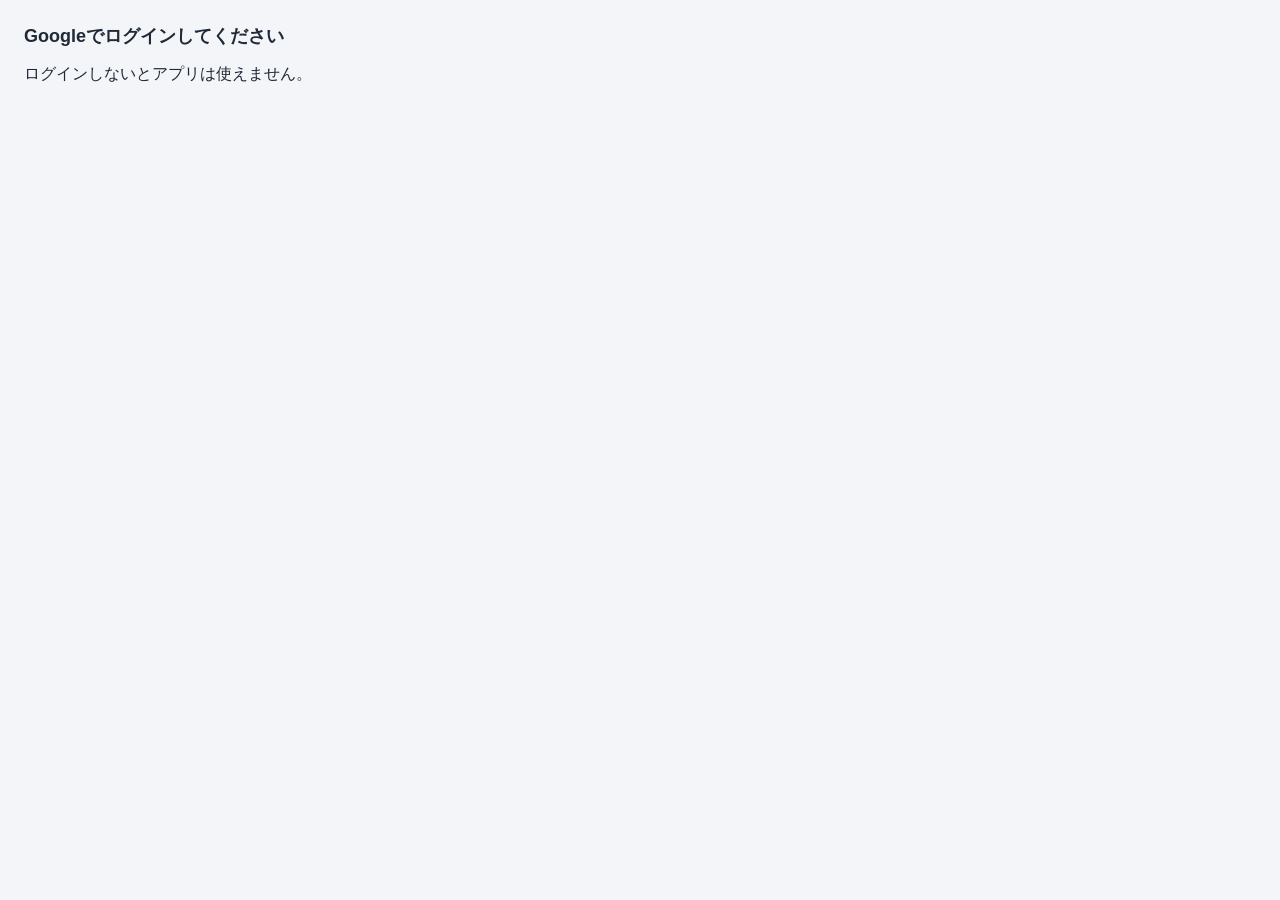
==== index.html @ 87d0ae5c "Merge branch 'main' into codex/create-web-app-for-management-consultations-j9d2iq" ====
<!doctype html>
<html lang="ja">
<head>
  <meta charset="UTF-8">
  <meta name="viewport" content="width=device-width, initial-scale=1.0">
  <title>経営相談思考補助アプリ</title>
  <link rel="stylesheet" href="styles.css">
</head>
<body>
  <div id="loginRequired" style="padding:24px;">
    <h2>Googleでログインしてください</h2>
    <p>ログインしないとアプリは使えません。</p>

    <script src="https://accounts.google.com/gsi/client" async defer></script>

    <div
      id="g_id_onload"
      data-client_id="611836615589-2frs69tns3q77dbf0a4f7fuikgc307hb.apps.googleusercontent.com"
      data-callback="handleCredentialResponse">
    </div>

    <div class="g_id_signin" data-type="standard"></div>
  </div>

  <div id="app" style="display:none;">
    <header class="topbar">
      <h1>経営相談思考補助アプリ</h1>
      <nav class="nav-tabs" aria-label="ページ切り替え">
        <button class="nav-tab active" data-page="mainPage">主ページ（現場用）</button>
        <button class="nav-tab" data-page="importPage">蓄積ページ（取り込み用）</button>
      </nav>
    </header>

    <main>
      <section id="mainPage" class="page active"></section>
      <section id="importPage" class="page"></section>
    </main>

    <template id="chipTemplate">
      <span class="chip"></span>
    </template>

    <script type="module" src="src/main.js"></script>
  </div>

  <script>
    const allowedUsers = ["dddaaaiiiii@gmail.com"];

    function parseJwt(token) {
      const base64Url = token.split(".")[1];
      const base64 = base64Url.replace(/-/g, "+").replace(/_/g, "/");
      const jsonPayload = decodeURIComponent(
        atob(base64)
          .split("")
          .map(c => "%" + ("00" + c.charCodeAt(0).toString(16)).slice(-2))
          .join("")
      );
      return JSON.parse(jsonPayload);
    }

    function showLoginOnly(message = "") {
      document.getElementById("app").style.display = "none";
      const loginBox = document.getElementById("loginRequired");
      loginBox.style.display = "block";

      if (message) {
        loginBox.innerHTML = "<h2>" + message + "</h2>";
      }
    }

    function showApp() {
      document.getElementById("loginRequired").style.display = "none";
      document.getElementById("app").style.display = "block";
    }

    function handleCredentialResponse(response) {
      try {
        const payload = parseJwt(response.credential);
        const email = payload.email || "";

        if (!allowedUsers.includes(email)) {
          localStorage.removeItem("login_token");
          localStorage.removeItem("login_email");
          showLoginOnly("このアプリにアクセスする権限がありません");
          return;
        }

        localStorage.setItem("login_token", response.credential);
        localStorage.setItem("login_email", email);
        showApp();
      } catch (e) {
        showLoginOnly("ログインに失敗しました");
      }
    }

    window.addEventListener("load", () => {
      const token = localStorage.getItem("login_token");

      if (!token) {
        showLoginOnly();
        return;
      }

      try {
        const payload = parseJwt(token);
        const email = payload.email || "";

        if (!allowedUsers.includes(email)) {
          localStorage.removeItem("login_token");
          localStorage.removeItem("login_email");
          showLoginOnly("このアプリにアクセスする権限がありません");
          return;
        }

        showApp();
      } catch (e) {
        localStorage.removeItem("login_token");
        localStorage.removeItem("login_email");
        showLoginOnly();
      }
    });
  </script>
</body>
</html>
---- styles.css ----
:root {
  --bg: #f3f5f8;
  --card: #ffffff;
  --line: #d8dde6;
  --text: #1f2937;
  --muted: #5b6472;
  --primary: #225ea8;
}

* { box-sizing: border-box; }
body {
  margin: 0;
  font-family: 'Segoe UI', 'Hiragino Kaku Gothic ProN', Meiryo, sans-serif;
  color: var(--text);
  background: var(--bg);
}

.topbar {
  position: sticky;
  top: 0;
  z-index: 10;
  display: flex;
  justify-content: space-between;
  align-items: center;
  padding: 12px 20px;
  background: #1f3a5f;
  color: #fff;
}
.topbar h1 { font-size: 20px; margin: 0; }

.nav-tabs { display: flex; gap: 8px; }
.nav-tab {
  border: 1px solid #8aa4c3;
  background: transparent;
  color: #fff;
  padding: 8px 10px;
  border-radius: 8px;
  cursor: pointer;
}
.nav-tab.active { background: #fff; color: #1f3a5f; }

main { padding: 16px; }
.page { display: none; }
.page.active { display: block; }

.layout-grid { display: grid; grid-template-columns: 1.1fr 1fr; gap: 14px; }
.card {
  background: var(--card);
  border: 1px solid var(--line);
  border-radius: 12px;
  padding: 14px;
  margin-bottom: 14px;
}
h2 { margin-top: 0; font-size: 18px; }

.form-grid { display: grid; grid-template-columns: repeat(2, 1fr); gap: 10px; }
label { display: flex; flex-direction: column; gap: 4px; font-size: 13px; color: var(--muted); }
label.full { grid-column: 1 / -1; }
input, textarea, select, button {
  font: inherit;
}
input, textarea, select {
  width: 100%;
  border: 1px solid var(--line);
  border-radius: 8px;
  padding: 8px;
  background: #fff;
}
textarea { min-height: 96px; resize: vertical; }

.textarea-wrap { display: flex; gap: 8px; }
.mic-btn { white-space: nowrap; }

.button-row { margin-top: 12px; display: flex; gap: 8px; flex-wrap: wrap; }
button {
  border: 1px solid var(--line);
  background: #f8fafc;
  border-radius: 8px;
  padding: 8px 12px;
  cursor: pointer;
}
button.primary { background: var(--primary); color: #fff; border-color: var(--primary); }

.ai-grid { display: grid; grid-template-columns: repeat(2, minmax(0, 1fr)); gap: 10px; }
.mini-card {
  border: 1px solid var(--line);
  border-radius: 10px;
  padding: 10px;
  background: #fbfdff;
}
.mini-card h3 { margin-top: 0; font-size: 14px; }
.copy-btn { margin-top: 8px; }

.chip {
  display: inline-block;
  padding: 3px 8px;
  border-radius: 999px;
  background: #e3edf9;
  border: 1px solid #b8cee8;
  font-size: 12px;
  margin-right: 4px;
  margin-bottom: 4px;
}

.table-wrap { overflow-x: auto; }
table { width: 100%; border-collapse: collapse; font-size: 13px; }
th, td { border-bottom: 1px solid var(--line); padding: 8px; text-align: left; vertical-align: top; }
tr:hover { background: #f4f9ff; cursor: pointer; }

.filters { display: grid; grid-template-columns: 1.6fr repeat(4, 1fr); gap: 8px; margin-bottom: 10px; }
.detail-card { border-top: 1px dashed var(--line); padding-top: 10px; margin-top: 10px; }
.import-grid { display: grid; grid-template-columns: 1fr 1fr; gap: 8px; }

.queue-status-row { margin-top: 10px; }
.queue-chip {
  display: inline-block;
  padding: 4px 10px;
  border-radius: 999px;
  margin: 0 6px 6px 0;
  cursor: pointer;
  border: 1px solid var(--line);
}
.queue-chip.pending { background: #eef5ff; border-color: #b8cee8; }
.queue-chip.saved { background: #e8f7ee; border-color: #9fd8b4; }
.queue-chip.error { background: #ffefef; border-color: #f3aaaa; }
.import-review-grid { display: grid; grid-template-columns: 1fr 1fr; gap: 10px; }
.import-form-grid { display: grid; grid-template-columns: 1fr 1fr; gap: 8px; }
.raw-text {
  white-space: pre-wrap;
  background: #f7f9fc;
  border: 1px solid var(--line);
  border-radius: 8px;
  padding: 8px;
  max-height: 220px;
  overflow: auto;
}


.warning { color: #b45309; font-weight: 600; }
.muted { color: var(--muted); }

@media (max-width: 1100px) {
  .layout-grid { grid-template-columns: 1fr; }
  .filters { grid-template-columns: 1fr 1fr; }
}
@media (max-width: 700px) {
  .form-grid, .ai-grid, .import-grid, .filters, .import-review-grid, .import-form-grid { grid-template-columns: 1fr; }
  .topbar { flex-direction: column; align-items: flex-start; gap: 8px; }
}
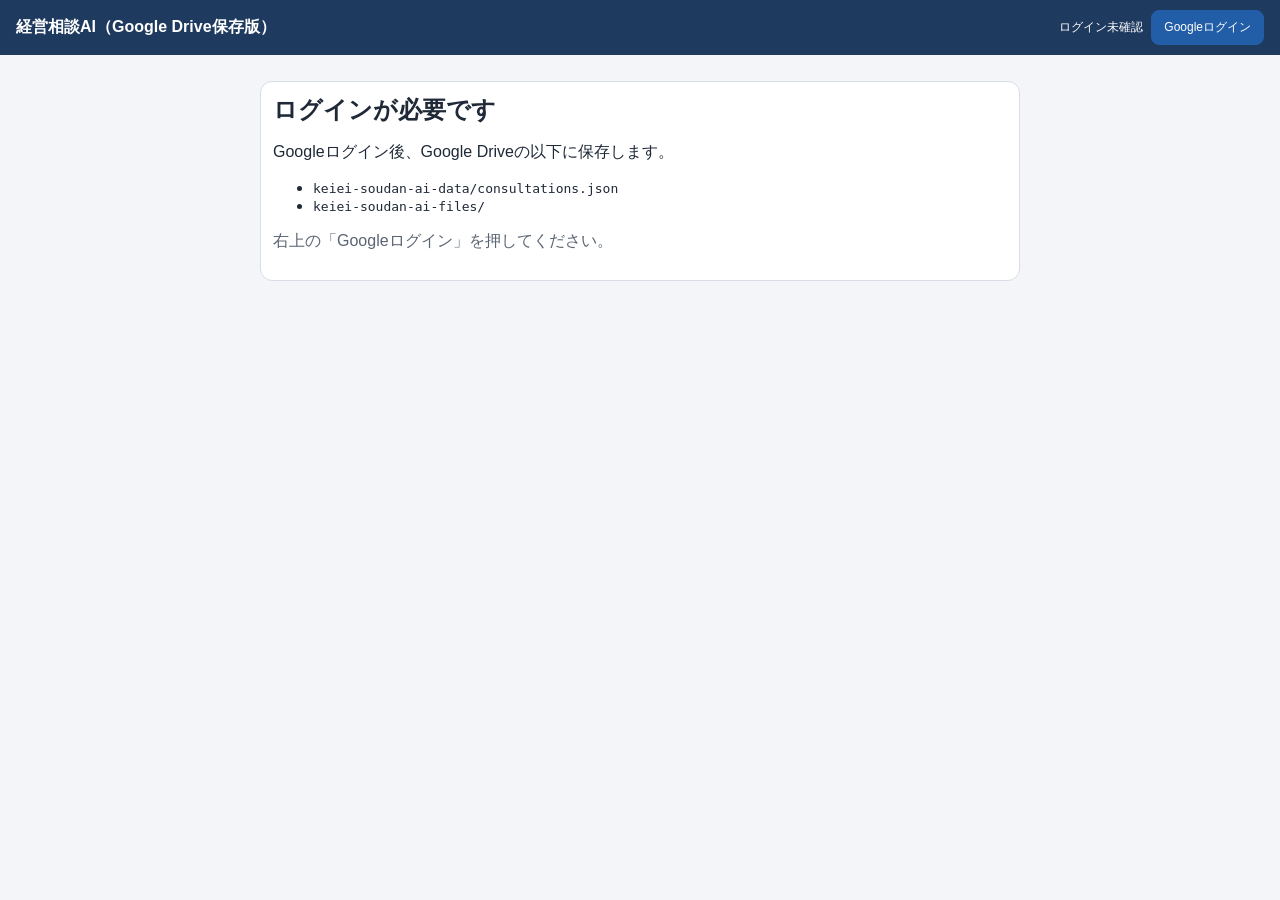
==== commit 6b0a83df: "storage.jsをGoogle Drive保存実装へ置換" ====
--- a/index.html
+++ b/index.html
@@ -1,124 +1,347 @@
 <!doctype html>
 <html lang="ja">
 <head>
-  <meta charset="UTF-8">
-  <meta name="viewport" content="width=device-width, initial-scale=1.0">
-  <title>経営相談思考補助アプリ</title>
-  <link rel="stylesheet" href="styles.css">
+  <meta charset="UTF-8" />
+  <meta name="viewport" content="width=device-width, initial-scale=1.0" />
+  <title>経営相談AI（Google Drive保存版）</title>
+  <style>
+    :root { --bg:#f3f5f8; --card:#fff; --line:#d8dde6; --text:#1f2937; --muted:#5b6472; --primary:#225ea8; --warn:#b45309; --ok:#166534; }
+    *{box-sizing:border-box} body{margin:0;background:var(--bg);color:var(--text);font-family:'Segoe UI',Meiryo,sans-serif}
+    .topbar{position:sticky;top:0;z-index:10;background:#1f3a5f;color:#fff;padding:10px 16px;display:flex;justify-content:space-between;align-items:center;gap:10px;flex-wrap:wrap}
+    .tabs button{margin-left:8px;border:1px solid #8aa4c3;background:transparent;color:#fff;border-radius:8px;padding:7px 10px;cursor:pointer}
+    .tabs .active{background:#fff;color:#1f3a5f}
+    .auth-row{display:flex;align-items:center;gap:8px;font-size:12px;flex-wrap:wrap}
+    main{padding:14px}.page{display:none}.page.active{display:block}.hidden{display:none!important}
+    .layout{display:grid;grid-template-columns:1.2fr 1fr;gap:12px}
+    .card{background:var(--card);border:1px solid var(--line);border-radius:12px;padding:12px;margin-bottom:12px}
+    h2,h3{margin:0 0 8px}.form-grid{display:grid;grid-template-columns:1fr 1fr;gap:8px}.full{grid-column:1/-1}
+    label{display:flex;flex-direction:column;gap:4px;font-size:13px;color:var(--muted)} input,textarea,select,button{font:inherit}
+    input,textarea,select{width:100%;border:1px solid var(--line);border-radius:8px;padding:8px;background:#fff}
+    textarea{min-height:100px;resize:vertical}.btns{display:flex;gap:8px;flex-wrap:wrap;margin:8px 0}
+    button{border:1px solid var(--line);border-radius:8px;padding:8px 12px;cursor:pointer;background:#f8fafc}
+    .primary{background:var(--primary);color:#fff;border-color:var(--primary)}
+    .mini{border:1px solid var(--line);border-radius:10px;padding:10px;background:#fbfdff;margin-bottom:8px}
+    .chip{display:inline-block;padding:3px 8px;border-radius:999px;background:#e3edf9;border:1px solid #b8cee8;font-size:12px;margin:0 4px 4px 0}
+    .ok{color:var(--ok);font-weight:600}.warn{color:var(--warn);font-weight:600}.muted{color:var(--muted)}
+    table{width:100%;border-collapse:collapse;font-size:13px} th,td{border-bottom:1px solid var(--line);padding:7px;text-align:left;vertical-align:top}
+    tr:hover{background:#f4f9ff;cursor:pointer}
+    #loginGate{max-width:760px;margin:26px auto}
+    @media (max-width:1100px){.layout{grid-template-columns:1fr}.form-grid{grid-template-columns:1fr}}
+  </style>
 </head>
 <body>
-  <div id="loginRequired" style="padding:24px;">
-    <h2>Googleでログインしてください</h2>
-    <p>ログインしないとアプリは使えません。</p>
-
-    <script src="https://accounts.google.com/gsi/client" async defer></script>
-
-    <div
-      id="g_id_onload"
-      data-client_id="611836615589-2frs69tns3q77dbf0a4f7fuikgc307hb.apps.googleusercontent.com"
-      data-callback="handleCredentialResponse">
-    </div>
-
-    <div class="g_id_signin" data-type="standard"></div>
-  </div>
-
-  <div id="app" style="display:none;">
-    <header class="topbar">
-      <h1>経営相談思考補助アプリ</h1>
-      <nav class="nav-tabs" aria-label="ページ切り替え">
-        <button class="nav-tab active" data-page="mainPage">主ページ（現場用）</button>
-        <button class="nav-tab" data-page="importPage">蓄積ページ（取り込み用）</button>
-      </nav>
-    </header>
-
-    <main>
-      <section id="mainPage" class="page active"></section>
-      <section id="importPage" class="page"></section>
-    </main>
-
-    <template id="chipTemplate">
-      <span class="chip"></span>
-    </template>
-
-    <script type="module" src="src/main.js"></script>
-  </div>
-
-  <script>
-    const allowedUsers = ["dddaaaiiiii@gmail.com"];
-
-    function parseJwt(token) {
-      const base64Url = token.split(".")[1];
-      const base64 = base64Url.replace(/-/g, "+").replace(/_/g, "/");
-      const jsonPayload = decodeURIComponent(
-        atob(base64)
-          .split("")
-          .map(c => "%" + ("00" + c.charCodeAt(0).toString(16)).slice(-2))
-          .join("")
-      );
-      return JSON.parse(jsonPayload);
+<header class="topbar">
+  <strong>経営相談AI（Google Drive保存版）</strong>
+  <div class="tabs hidden" id="tabs"><button id="tabMain" class="active">主ページ</button><button id="tabImport">蓄積ページ</button></div>
+  <div class="auth-row"><span id="authStatus">ログイン未確認</span><button id="loginBtn" class="primary">Googleログイン</button><button id="logoutBtn" class="hidden">ログアウト</button></div>
+</header>
+
+<section id="loginGate" class="card">
+  <h2>ログインが必要です</h2>
+  <p>Googleログイン後、Google Driveの以下に保存します。</p>
+  <ul><li><code>keiei-soudan-ai-data/consultations.json</code></li><li><code>keiei-soudan-ai-files/</code></li></ul>
+  <p id="gateMessage" class="muted">右上の「Googleログイン」を押してください。</p>
+</section>
+
+<main id="appRoot" class="hidden">
+  <section id="mainPage" class="page active"></section>
+  <section id="importPage" class="page"></section>
+</main>
+
+<script src="https://accounts.google.com/gsi/client" async defer></script>
+<script src="https://apis.google.com/js/api.js" async defer></script>
+<script>
+(() => {
+  const GOOGLE_CLIENT_ID = 'YOUR_GOOGLE_OAUTH_CLIENT_ID.apps.googleusercontent.com';
+  const allowedUsers = ['あなたのGmail'];
+  const DRIVE_SCOPE = 'https://www.googleapis.com/auth/drive';
+  const DRIVE_DISCOVERY = 'https://www.googleapis.com/discovery/v1/apis/drive/v3/rest';
+
+  const TYPE_CANDIDATES = ['集客','販路開拓','値上げ','新商品開発','ブランディング','SNS運用','リピート対策','営業改善','資金繰り','人手不足','DX','その他'];
+  const ISSUE_TAGS = ['集客','販路開拓','値上げ','新商品','SNS','リピート','ブランディング','価格設定','人手不足','資金繰り','営業','DX'];
+  const ACTION_TAGS = ['Instagram','チラシ','LP','EC','イベント','BtoB提案','商品改善','導線改善','値上げ訴求','ターゲット再設定'];
+
+  const state = {
+    accessToken: sessionStorage.getItem('gdrive_access_token') || '',
+    userEmail: sessionStorage.getItem('gdrive_user_email') || '',
+    records: [],
+    form: emptyRecord(),
+    aiOutput: null,
+    similar: [],
+    selectedId: null,
+    importText: '',
+    saveDebug: '',
+    filters: { keyword:'', industry:'', issueTag:'' },
+    drive: { dataFolderId:'', filesFolderId:'', consultationsFileId:'' },
+    tokenClient: null, gapiReady: false, gisReady: false,
+  };
+
+  const qs = (s) => document.querySelector(s);
+  const esc = (s) => String(s ?? '').replaceAll('&','&amp;').replaceAll('<','&lt;').replaceAll('>','&gt;').replaceAll('"','&quot;').replaceAll("'",'&#039;');
+  const chips = (arr=[]) => arr.filter(Boolean).map(t=>`<span class="chip">${esc(t)}</span>`).join(' ');
+  const kw = (t) => [...new Set((t||'').replace(/[\n、。,.]/g,' ').split(/\s+/).filter(x=>x.length>=2))];
+
+  function emptyRecord(){
+    return {
+      id: crypto.randomUUID(), sourceType:'manual', consultationDate:new Date().toISOString().slice(0,10),
+      clientName:'', companyName:'', industry:'', consultationType:'その他', consultationDetails:'',
+      currentIssues:'', desiredDirection:'', proposalSummary:'', nextActions:'', rawText:'',
+      tags:{industryTags:[], issueTags:[], actionTags:[], resultTags:[]},
+      aiOutput:{consultationSummary:''}, attachments:[], createdAt:new Date().toISOString()
+    };
+  }
+
+  function classifyConsultationType(input){
+    const t=`${input.consultationDetails} ${input.currentIssues} ${input.desiredDirection}`;
+    const rules=[['SNS運用',['SNS','Instagram']],['リピート対策',['リピート','再来店']],['販路開拓',['販路','BtoB']],['値上げ',['値上げ','価格改定']],['新商品開発',['新商品','開発']],['ブランディング',['ブランド','差別化']],['営業改善',['営業','商談']],['資金繰り',['資金繰り','融資']],['人手不足',['人手不足','採用']],['DX',['DX','デジタル']],['集客',['集客','来店','問い合わせ']]];
+    for(const [type,keys] of rules){ if(keys.some(k=>t.includes(k))) return type; }
+    return 'その他';
+  }
+
+  function generateTags(input){
+    const text=`${input.consultationDetails} ${input.currentIssues} ${input.industry}`;
+    return {
+      industryTags: input.industry?[input.industry]:[],
+      issueTags: ISSUE_TAGS.filter(x=>text.includes(x)),
+      actionTags: ACTION_TAGS.filter(x=>text.includes(x)),
+      resultTags: []
+    };
+  }
+
+  function generateConsultationAdvice(input, records=[]){
+    const similar = findSimilarCases({ ...input, id:'__temp__', tags: input.tags || generateTags(input), consultationType: input.consultationType || classifyConsultationType(input) }, records).slice(0,3);
+    const similarHint = similar.length
+      ? `過去事例${similar.length}件を参照（${similar.map(x=>x.record.companyName||'無名').join(' / ')}）。`
+      : '参照可能な過去事例がないため、入力情報のみで整理。';
+    return {
+      situationSummary:`${input.companyName||'対象企業'}は${input.industry||'未設定業種'}。課題は${input.currentIssues||'要整理'}。${similarHint}`,
+      consultationSummary:`${input.consultationDetails||'相談内容'}を基に、今すぐ施策と中期施策を整理。${similar.length?`類似上位: ${similar.map(s=>`${s.score}点`).join(' / ')}`:''}`.trim()
+    };
+  }
+
+  function explainReason(c){
+    const r=[]; if(c.type) r.push(`相談タイプが${c.type}で一致`); if(c.sameIndustry) r.push(`同じ${c.industry}業`);
+    if(c.issue.length) r.push(`課題タグが${c.issue.join('・')}で一致`); if(c.action.length) r.push(`施策タグが${c.action.join('・')}で一致`); if(c.key.length) r.push(`キーワード「${c.key.slice(0,3).join('・')}」が近い`);
+    return r.join('、') || '相談内容に共通点があります';
+  }
+
+  function findSimilarCases(current, records){
+    const ck=kw(`${current.consultationDetails} ${current.currentIssues}`);
+    return records.filter(r=>r.id!==current.id).map(r=>{
+      let score=0; const sameType=current.consultationType&&current.consultationType===r.consultationType; if(sameType) score+=20;
+      const sameIndustry=current.industry&&current.industry===r.industry; if(sameIndustry) score+=20;
+      const issue=(r.tags?.issueTags||[]).filter(t=>(current.tags?.issueTags||[]).includes(t)); score += Math.min(20, issue.length*10);
+      const action=(r.tags?.actionTags||[]).filter(t=>(current.tags?.actionTags||[]).includes(t)); score += Math.min(20, action.length*10);
+      const key=ck.filter(k=>kw(`${r.consultationDetails} ${r.currentIssues}`).includes(k)); score += Math.min(20, key.length*3);
+      return { record:r, score:Math.min(100,Math.round(score)), reason:explainReason({type:sameType?r.consultationType:'', sameIndustry, industry:r.industry, issue, action, key}), ts:new Date(r.consultationDate||0).getTime()||0 };
+    }).sort((a,b)=>b.score-a.score || b.ts-a.ts).slice(0,5);
+  }
+
+  function setStatus(msg, cls='') { const el=qs('#authStatus'); el.textContent=msg; el.className=cls; }
+  function setDebug(msg, ok=false){ state.saveDebug = `${new Date().toLocaleString()} : ${msg}`; const el=qs('#saveDebug'); if(el){ el.textContent=state.saveDebug; el.className=ok?'ok':'warn'; } }
+
+  window.addEventListener('load', () => {
+    qs('#loginBtn').onclick=requestLogin; qs('#logoutBtn').onclick=logout;
+    qs('#tabMain').onclick=()=>switchPage('main'); qs('#tabImport').onclick=()=>switchPage('import');
+
+    if(window.gapi) gapi.load('client', async ()=>{ await gapi.client.init({ discoveryDocs:[DRIVE_DISCOVERY] }); state.gapiReady=true; maybeRestoreSession(); });
+
+    const timer=setInterval(()=>{ if(window.google?.accounts?.oauth2){ clearInterval(timer); state.tokenClient=google.accounts.oauth2.initTokenClient({ client_id:GOOGLE_CLIENT_ID, scope:DRIVE_SCOPE, callback:async(resp)=>{ if(resp.error){ qs('#gateMessage').textContent=`ログイン失敗: ${resp.error}`; return; } state.accessToken=resp.access_token; await afterTokenObtained(); } }); state.gisReady=true; maybeRestoreSession(); } },100);
+  });
+
+  function maybeRestoreSession(){ if(!(state.gapiReady&&state.gisReady)) return; if(state.accessToken){ gapi.client.setToken({access_token:state.accessToken}); afterTokenObtained().catch(()=>logout()); } }
+
+  function requestLogin(){
+    if(!GOOGLE_CLIENT_ID || GOOGLE_CLIENT_ID.includes('YOUR_GOOGLE_OAUTH_CLIENT_ID')){ qs('#gateMessage').textContent='GOOGLE_CLIENT_ID を設定してください。'; return; }
+    if(!state.tokenClient){ qs('#gateMessage').textContent='Google API 初期化待ちです...'; return; }
+    state.tokenClient.requestAccessToken({ prompt:'consent' });
+  }
+
+  async function afterTokenObtained(){
+    gapi.client.setToken({access_token:state.accessToken});
+    const me=await gapi.client.request({ path:'https://www.googleapis.com/oauth2/v2/userinfo' });
+    const email=me.result.email; state.userEmail=email;
+
+    if(!allowedUsers.includes(email)){
+      setStatus('このアプリにアクセスする権限がありません','warn');
+      qs('#gateMessage').textContent='このアプリにアクセスする権限がありません';
+      qs('#appRoot').classList.add('hidden'); qs('#tabs').classList.add('hidden');
+      return;
     }
 
-    function showLoginOnly(message = "") {
-      document.getElementById("app").style.display = "none";
-      const loginBox = document.getElementById("loginRequired");
-      loginBox.style.display = "block";
-
-      if (message) {
-        loginBox.innerHTML = "<h2>" + message + "</h2>";
-      }
-    }
-
-    function showApp() {
-      document.getElementById("loginRequired").style.display = "none";
-      document.getElementById("app").style.display = "block";
-    }
-
-    function handleCredentialResponse(response) {
-      try {
-        const payload = parseJwt(response.credential);
-        const email = payload.email || "";
-
-        if (!allowedUsers.includes(email)) {
-          localStorage.removeItem("login_token");
-          localStorage.removeItem("login_email");
-          showLoginOnly("このアプリにアクセスする権限がありません");
-          return;
-        }
-
-        localStorage.setItem("login_token", response.credential);
-        localStorage.setItem("login_email", email);
-        showApp();
-      } catch (e) {
-        showLoginOnly("ログインに失敗しました");
-      }
-    }
-
-    window.addEventListener("load", () => {
-      const token = localStorage.getItem("login_token");
-
-      if (!token) {
-        showLoginOnly();
-        return;
-      }
-
-      try {
-        const payload = parseJwt(token);
-        const email = payload.email || "";
-
-        if (!allowedUsers.includes(email)) {
-          localStorage.removeItem("login_token");
-          localStorage.removeItem("login_email");
-          showLoginOnly("このアプリにアクセスする権限がありません");
-          return;
-        }
-
-        showApp();
-      } catch (e) {
-        localStorage.removeItem("login_token");
-        localStorage.removeItem("login_email");
-        showLoginOnly();
-      }
+    sessionStorage.setItem('gdrive_access_token', state.accessToken);
+    sessionStorage.setItem('gdrive_user_email', email);
+
+    setStatus(`ログイン中: ${email}`,'ok'); qs('#loginBtn').classList.add('hidden'); qs('#logoutBtn').classList.remove('hidden');
+    qs('#tabs').classList.remove('hidden'); qs('#loginGate').classList.add('hidden'); qs('#appRoot').classList.remove('hidden');
+
+    try { await initDriveStorage(); render(); }
+    catch(err){ qs('#gateMessage').textContent=`Drive初期化エラー: ${err.message||err}`; qs('#loginGate').classList.remove('hidden'); qs('#appRoot').classList.add('hidden'); qs('#tabs').classList.add('hidden'); }
+  }
+
+  function logout(){
+    state.accessToken=''; state.userEmail=''; sessionStorage.removeItem('gdrive_access_token'); sessionStorage.removeItem('gdrive_user_email');
+    if(window.google?.accounts?.oauth2 && gapi.client.getToken()?.access_token){ google.accounts.oauth2.revoke(gapi.client.getToken().access_token); }
+    gapi.client.setToken(''); setStatus('ログイン未確認'); qs('#loginBtn').classList.remove('hidden'); qs('#logoutBtn').classList.add('hidden'); qs('#tabs').classList.add('hidden'); qs('#loginGate').classList.remove('hidden'); qs('#appRoot').classList.add('hidden');
+  }
+
+  async function initDriveStorage(){
+    state.drive.dataFolderId = await ensureFolder('keiei-soudan-ai-data');
+    state.drive.filesFolderId = await ensureFolder('keiei-soudan-ai-files');
+    state.drive.consultationsFileId = await ensureJsonFile('consultations.json', state.drive.dataFolderId);
+    state.records = await loadConsultations();
+    setDebug(`Drive読込完了: ${state.records.length}件`, true);
+  }
+
+  async function ensureFolder(name){
+    const q=`mimeType='application/vnd.google-apps.folder' and name='${name}' and trashed=false`;
+    const res=await gapi.client.drive.files.list({ q, fields:'files(id,name)', pageSize:1 });
+    if(res.result.files?.length) return res.result.files[0].id;
+    const cr=await gapi.client.drive.files.create({ resource:{name,mimeType:'application/vnd.google-apps.folder'}, fields:'id' });
+    return cr.result.id;
+  }
+
+  async function ensureJsonFile(name, folderId){
+    const q=`'${folderId}' in parents and name='${name}' and trashed=false`;
+    const res=await gapi.client.drive.files.list({ q, fields:'files(id,name)', pageSize:1 });
+    if(res.result.files?.length) return res.result.files[0].id;
+    const metadata={name, parents:[folderId], mimeType:'application/json'};
+    const boundary='foo_bar_baz';
+    const body=`--${boundary}\r\nContent-Type: application/json; charset=UTF-8\r\n\r\n${JSON.stringify(metadata)}\r\n--${boundary}\r\nContent-Type: application/json\r\n\r\n[]\r\n--${boundary}--`;
+    const created=await gapi.client.request({ path:'/upload/drive/v3/files', method:'POST', params:{uploadType:'multipart'}, headers:{'Content-Type':`multipart/related; boundary=${boundary}`}, body });
+    return created.result.id;
+  }
+
+  async function loadConsultations(){
+    const res=await gapi.client.drive.files.get({ fileId: state.drive.consultationsFileId, alt:'media' });
+    return Array.isArray(res.result) ? res.result : [];
+  }
+
+  async function saveConsultations(){
+    const boundary='foo_bar_baz';
+    const metadata={ mimeType:'application/json' };
+    const body=`--${boundary}\r\nContent-Type: application/json; charset=UTF-8\r\n\r\n${JSON.stringify(metadata)}\r\n--${boundary}\r\nContent-Type: application/json\r\n\r\n${JSON.stringify(state.records)}\r\n--${boundary}--`;
+    await gapi.client.request({ path:`/upload/drive/v3/files/${state.drive.consultationsFileId}`, method:'PATCH', params:{uploadType:'multipart'}, headers:{'Content-Type':`multipart/related; boundary=${boundary}`}, body });
+    setDebug('Google Driveに保存しました', true);
+  }
+
+  async function uploadFileToDrive(file){
+    const allowed = ['application/pdf','application/vnd.openxmlformats-officedocument.wordprocessingml.document','audio/mpeg','audio/wav','audio/x-wav','audio/mp4','image/jpeg','image/png'];
+    const ext = file.name.toLowerCase().split('.').pop();
+    const extAllowed = ['pdf','docx','mp3','wav','m4a','jpg','jpeg','png'];
+    if(!allowed.includes(file.type) && !extAllowed.includes(ext)) throw new Error(`対応外ファイル: ${file.name}`);
+
+    const metadata={ name:file.name, parents:[state.drive.filesFolderId] };
+    const form=new FormData();
+    form.append('metadata', new Blob([JSON.stringify(metadata)], {type:'application/json'}));
+    form.append('file', file);
+    const resp=await fetch('https://www.googleapis.com/upload/drive/v3/files?uploadType=multipart&fields=id,name,mimeType,createdTime,webViewLink',{ method:'POST', headers:{Authorization:`Bearer ${state.accessToken}`}, body:form });
+    if(!resp.ok) throw new Error(`アップロード失敗: ${file.name}`);
+    const j=await resp.json();
+    return { id:j.id, name:j.name, mimeType:j.mimeType || file.type, createdTime:j.createdTime || new Date().toISOString(), webViewLink:j.webViewLink || `https://drive.google.com/file/d/${j.id}/view` };
+  }
+
+  function render(){ renderMain(); renderImport(); }
+
+  function renderMain(){
+    const p=qs('#mainPage');
+    const industries=[...new Set(state.records.map(r=>r.industry).filter(Boolean))];
+    const issueTags=[...new Set(state.records.flatMap(r=>r.tags?.issueTags||[]))];
+
+    const rows = state.records.filter(r=>{
+      if(state.filters.keyword){ const t=`${r.companyName} ${r.consultationDetails} ${r.currentIssues}`; if(!t.includes(state.filters.keyword)) return false; }
+      if(state.filters.industry && r.industry!==state.filters.industry) return false;
+      if(state.filters.issueTag && !(r.tags?.issueTags||[]).includes(state.filters.issueTag)) return false;
+      return true;
     });
-  </script>
+
+    p.innerHTML=`
+      <div class="layout">
+        <section class="card">
+          <h2>主ページ</h2>
+          <div class="form-grid" id="formWrap">
+            ${inp('consultationDate','相談日','date')}${inp('clientName','相談者名')}${inp('companyName','会社名')}${inp('industry','業種')}
+            <label><span>相談タイプ</span><select name="consultationType">${TYPE_CANDIDATES.map(t=>`<option ${state.form.consultationType===t?'selected':''}>${t}</option>`).join('')}</select></label>
+            ${ta('consultationDetails','相談内容',true)}${ta('currentIssues','現在の課題',true)}${ta('desiredDirection','希望する方向性')}
+          </div>
+          <div class="btns"><button id="genBtn" class="primary">提案生成</button><button id="saveBtn">保存</button><button id="simBtn">類似案件検索</button></div>
+          <p id="saveDebug" class="muted">${esc(state.saveDebug)}</p>
+        </section>
+        <section class="card">
+          <h2>AI提案</h2>${state.aiOutput?aiCard():'<p class="muted">提案生成を押してください。</p>'}
+          <h2>類似案件</h2>${state.similar.length? state.similar.map(s=>`<div class="mini" data-open="${s.record.id}"><p><strong>類似度:</strong> ${s.score}</p><p><strong>会社名:</strong> ${esc(s.record.companyName)}</p><p><strong>主な課題:</strong> ${esc(s.record.currentIssues)}</p><p><strong>なぜ似ているか:</strong> ${esc(s.reason)}</p></div>`).join(''):'<p class="muted">類似案件検索を実行してください。</p>'}
+        </section>
+      </div>
+      <section class="card"><h3>検索・絞り込み</h3><div class="form-grid"><input id="fKeyword" placeholder="キーワード" value="${esc(state.filters.keyword)}"><select id="fIndustry"><option value="">業種</option>${industries.map(x=>`<option ${state.filters.industry===x?'selected':''}>${esc(x)}</option>`).join('')}</select><select id="fIssueTag"><option value="">課題タグ</option>${issueTags.map(x=>`<option ${state.filters.issueTag===x?'selected':''}>${esc(x)}</option>`).join('')}</select></div></section>
+      <section class="card"><h2>保存済み一覧</h2><table><thead><tr><th>相談日</th><th>会社名</th><th>業種</th><th>相談タイプ</th><th>相談内容</th></tr></thead><tbody>${rows.map(r=>`<tr data-open="${r.id}"><td>${esc(r.consultationDate)}</td><td>${esc(r.companyName)}</td><td>${esc(r.industry)}</td><td>${chips([r.consultationType||'その他'])}</td><td>${esc((r.consultationDetails||'').slice(0,30))}</td></tr>`).join('') || '<tr><td colspan="5">データなし</td></tr>'}</tbody></table></section>
+      <section class="card"><h2>詳細</h2>${detail()}</section>`;
+
+    p.querySelectorAll('[name]').forEach(el=>el.addEventListener('input',e=>{ state.form[e.target.name]=e.target.value; }));
+    qs('#fKeyword').oninput=e=>{ state.filters.keyword=e.target.value; renderMain(); };
+    qs('#fIndustry').oninput=e=>{ state.filters.industry=e.target.value; renderMain(); };
+    qs('#fIssueTag').oninput=e=>{ state.filters.issueTag=e.target.value; renderMain(); };
+
+    qs('#genBtn').onclick=()=>{ state.form.tags=generateTags(state.form); state.form.consultationType=classifyConsultationType(state.form); state.aiOutput=generateConsultationAdvice(state.form, state.records); renderMain(); };
+    qs('#simBtn').onclick=()=>{ const cur={...state.form,tags:state.form.tags||generateTags(state.form),consultationType:state.form.consultationType||classifyConsultationType(state.form)}; state.similar=findSimilarCases(cur,state.records); renderMain(); };
+    qs('#saveBtn').onclick=async()=>{ try{ const rec={...state.form,id:crypto.randomUUID(),sourceType:'manual',createdAt:new Date().toISOString(),tags:state.form.tags||generateTags(state.form),consultationType:state.form.consultationType||classifyConsultationType(state.form),aiOutput:state.aiOutput||{consultationSummary:''}}; state.records.unshift(rec); await saveConsultations(); state.selectedId=rec.id; render(); alert('Google Driveに保存しました'); }catch(err){ setDebug(`保存失敗: ${err.message||err}`); alert(`保存失敗: ${err.message||err}`);} };
+    p.querySelectorAll('[data-open]').forEach(el=>el.onclick=()=>{ state.selectedId=el.dataset.open; renderMain(); });
+  }
+
+  function renderImport(){
+    const p=qs('#importPage');
+    p.innerHTML=`<section class="card"><h2>蓄積ページ</h2><p class="muted">議事録取り込み・PDF/Word/音声/画像保存・過去事例一括取込み（csv/json/txt）に対応。</p>
+      <textarea id="importText" rows="8" placeholder="議事録テキストを貼り付け">${esc(state.importText)}</textarea>
+      <label><span>添付ファイル（pdf/docx/mp3/wav/m4a/jpg/jpeg/png）</span><input type="file" id="fileUpload" multiple accept=".pdf,.docx,.mp3,.wav,.m4a,.jpg,.jpeg,.png"></label>
+      <label><span>過去事例一括取り込み（csv/json/txt）</span><input type="file" id="historyBulk" multiple accept=".csv,.json,.txt"></label>
+      <div class="btns"><button id="importSave" class="primary">解析して保存</button><button id="bulkImportBtn">過去事例を一括取り込み</button><button id="seed130Btn">130件サンプル投入</button></div>
+      <p id="saveDebugImport" class="muted">${esc(state.saveDebug)}</p>
+      <h3>保存済み添付ファイル一覧</h3>
+      <div class="mini">${allAttachmentRows()}</div>
+    </section>`;
+    qs('#importText').oninput=e=>state.importText=e.target.value;
+
+    qs('#seed130Btn').onclick=async()=>{ try{ for(let i=1;i<=130;i++){ state.records.push({ ...emptyRecord(), id:crypto.randomUUID(), sourceType:'imported', consultationDate:`2025-${String((i%12)+1).padStart(2,'0')}-${String((i%27)+1).padStart(2,'0')}`, clientName:`相談者${i}`, companyName:`事例企業${i}`, industry:['飲食','小売','製造業','サービス業'][i%4], consultationType:TYPE_CANDIDATES[i%TYPE_CANDIDATES.length], consultationDetails:`事例${i}の相談内容`, currentIssues:`事例${i}の課題`, proposalSummary:`事例${i}の提案`, tags:{industryTags:[], issueTags:[ISSUE_TAGS[i%ISSUE_TAGS.length]], actionTags:[ACTION_TAGS[i%ACTION_TAGS.length]], resultTags:[]}, aiOutput:{consultationSummary:`事例${i}要約`} }); } await saveConsultations(); setDebug('130件サンプルをDrive保存しました', true); render(); }catch(err){ setDebug(`130件投入失敗: ${err.message||err}`); } };
+
+    qs('#bulkImportBtn').onclick=async()=>{ try{ const files=[...(qs('#historyBulk').files||[])]; if(!files.length){ alert('取り込みファイルを選択してください'); return; } let added=0; for(const f of files){ const txt=await f.text(); if(f.name.endsWith('.json')){ const arr=JSON.parse(txt); const records=Array.isArray(arr)?arr:[arr]; for(const r of records){ state.records.push(normalizeImported(r)); added++; } } else if(f.name.endsWith('.csv')){ const rows=parseCsv(txt); for(const r of rows){ state.records.push(normalizeImported(r)); added++; } } else if(f.name.endsWith('.txt')){ const blocks=txt.split(/\n\s*\n/).map(x=>x.trim()).filter(Boolean); for(const b of blocks){ state.records.push(normalizeImported(parseKeyValueBlock(b))); added++; } } } await saveConsultations(); setDebug(`過去事例${added}件をDrive保存しました`, true); render(); }catch(err){ setDebug(`一括取込み失敗: ${err.message||err}`); alert(`一括取込み失敗: ${err.message||err}`); } };
+
+    qs('#importSave').onclick=async()=>{ try{ const draft=emptyRecord(); draft.sourceType='imported'; draft.rawText=state.importText; Object.assign(draft, parseKeyValueBlock(state.importText)); draft.consultationType=classifyConsultationType(draft); draft.tags=generateTags(draft); draft.aiOutput={consultationSummary:(draft.rawText||draft.consultationDetails).slice(0,120)}; const files=[...(qs('#fileUpload').files||[])]; draft.attachments=[]; for(const f of files){ draft.attachments.push(await uploadFileToDrive(f)); } state.records.unshift(draft); await saveConsultations(); state.selectedId=draft.id; setDebug('Google Driveに保存しました', true); render(); alert('Google Driveに保存しました'); }catch(err){ setDebug(`保存失敗: ${err.message||err}`); alert(`保存失敗: ${err.message||err}`); } };
+  }
+
+  function parseCsv(text){
+    const lines=text.split(/\r?\n/).filter(Boolean); if(lines.length<2) return [];
+    const headers=lines[0].split(',').map(h=>h.trim());
+    return lines.slice(1).map(line=>{ const cols=line.split(','); const o={}; headers.forEach((h,i)=>o[h]=cols[i]?.trim()||''); return o; });
+  }
+
+  function parseKeyValueBlock(text){
+    const out={}; text.split(/\n+/).forEach(line=>{ const [k,...rest]=line.split(':'); const v=rest.join(':').trim(); if(!k) return; const key=k.trim();
+      if(key==='相談日') out.consultationDate=v; else if(key==='相談者名') out.clientName=v; else if(key==='会社名') out.companyName=v; else if(key==='業種') out.industry=v;
+      else if(key==='相談内容') out.consultationDetails=v; else if(key==='課題'||key==='現在の課題') out.currentIssues=v; else if(key==='提案内容') out.proposalSummary=v; else if(key==='次回宿題') out.nextActions=v;
+    });
+    return out;
+  }
+
+  function normalizeImported(raw){
+    const r={...emptyRecord(), ...raw, id:crypto.randomUUID(), sourceType:'imported', createdAt:new Date().toISOString()};
+    r.consultationType=r.consultationType||classifyConsultationType(r);
+    r.tags=r.tags?.issueTags ? r.tags : generateTags(r);
+    r.aiOutput=r.aiOutput?.consultationSummary ? r.aiOutput : { consultationSummary: (r.rawText||r.consultationDetails||'').slice(0,120) };
+    return r;
+  }
+
+  function inp(name,label,type='text'){ return `<label><span>${label}</span><input type="${type}" name="${name}" value="${esc(state.form[name]||'')}"></label>`; }
+  function ta(name,label,full=false){ return `<label class="${full?'full':''}"><span>${label}</span><textarea name="${name}">${esc(state.form[name]||'')}</textarea></label>`; }
+  function aiCard(){ const a=state.aiOutput||{}; return `<div class="mini"><strong>現状整理</strong><p>${esc(a.situationSummary||'')}</p></div><div class="mini"><strong>相談記録要約</strong><p>${esc(a.consultationSummary||'')}</p></div>`; }
+  function detail(){ const r=state.records.find(x=>x.id===state.selectedId); if(!r) return '<p class="muted">一覧をクリックすると詳細表示します。</p>'; return `<div class="mini"><p><strong>基本情報:</strong> 相談日 ${esc(r.consultationDate)} / 相談者 ${esc(r.clientName)} / 会社 ${esc(r.companyName)} / 業種 ${esc(r.industry)} / 相談タイプ ${esc(r.consultationType||'その他')}</p><p><strong>相談内容:</strong> ${esc(r.consultationDetails)}</p><p><strong>課題:</strong> ${esc(r.currentIssues)}</p><p><strong>提案内容:</strong> ${esc(r.proposalSummary||'')}</p><p><strong>要約:</strong> ${esc(r.aiOutput?.consultationSummary||'')}</p><p><strong>タグ:</strong> ${chips([...(r.tags?.industryTags||[]),...(r.tags?.issueTags||[]),...(r.tags?.actionTags||[])])}</p><p><strong>原文:</strong></p><pre>${esc(r.rawText||'原文なし')}</pre><p><strong>添付ファイル:</strong><br>${(r.attachments||[]).map(f=>`${esc(f.name)} / ${esc(f.mimeType||'')} / ${esc(f.createdTime||'')} / <a href="${esc(f.webViewLink||`https://drive.google.com/file/d/${f.id}/view`)}" target="_blank" rel="noopener">Driveリンク</a>`).join('<br>') || 'なし'}</p></div>`; }
+
+  function allAttachmentRows(){
+    const files = state.records.flatMap(r => (r.attachments || []).map(f => ({...f, companyName:r.companyName, consultationDate:r.consultationDate})));
+    if(!files.length) return 'まだ添付ファイルはありません。';
+    return files.slice(0,200).map(f=>`${esc(f.consultationDate||'')} / ${esc(f.companyName||'')} / ${esc(f.name)} / ${esc(f.mimeType||'')} / <a href="${esc(f.webViewLink||`https://drive.google.com/file/d/${f.id}/view`)}" target="_blank" rel="noopener">Driveリンク</a>`).join('<br>');
+  }
+
+  function switchPage(mode){ qs('#mainPage').classList.toggle('active',mode==='main'); qs('#importPage').classList.toggle('active',mode==='import'); qs('#tabMain').classList.toggle('active',mode==='main'); qs('#tabImport').classList.toggle('active',mode==='import'); }
+})();
+</script>
 </body>
 </html>
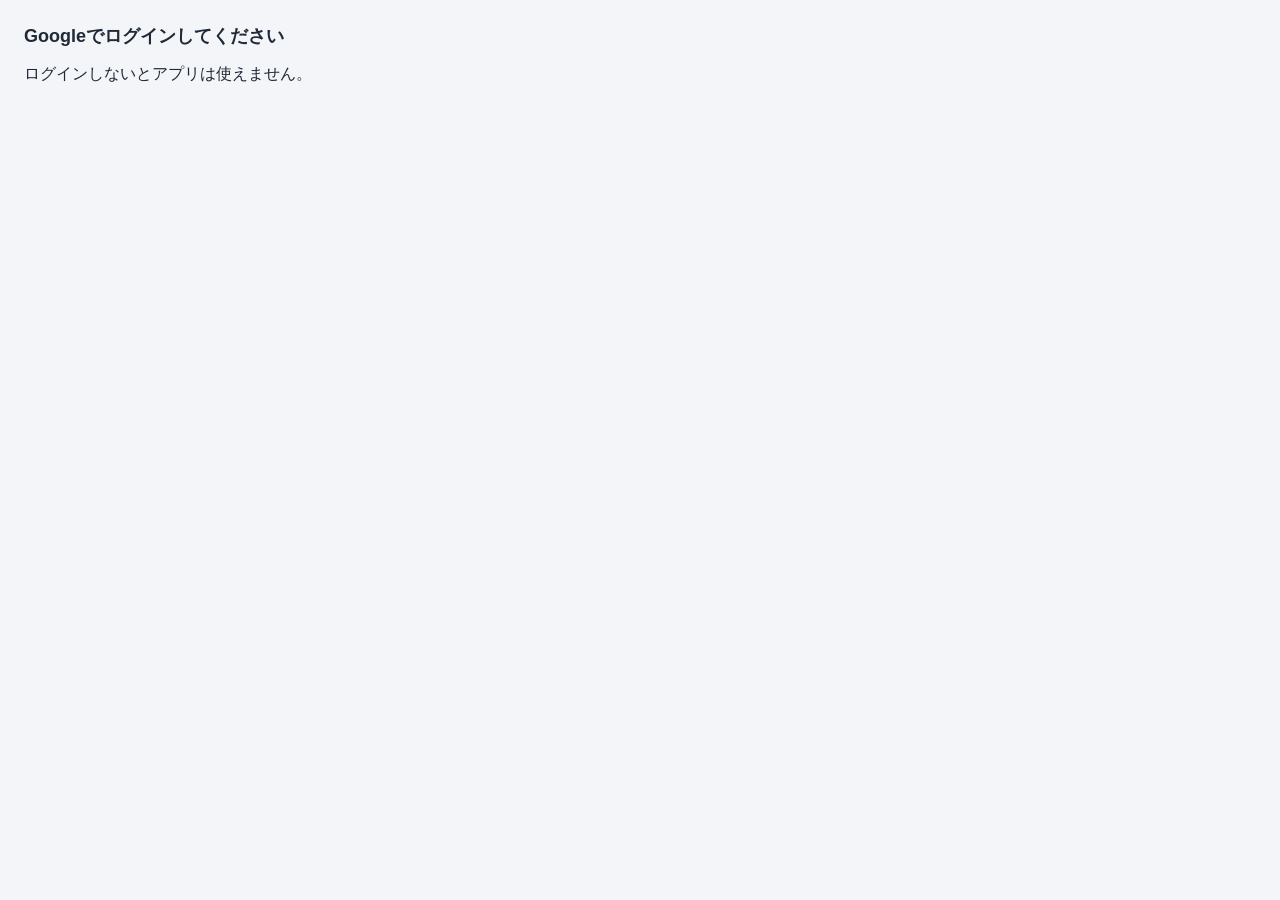
==== commit cbf2f63e: "Merge branch 'main' into codex/create-web-app-for-management-consultations-vra221" ====
--- a/index.html
+++ b/index.html
@@ -1,347 +1,124 @@
 <!doctype html>
 <html lang="ja">
 <head>
-  <meta charset="UTF-8" />
-  <meta name="viewport" content="width=device-width, initial-scale=1.0" />
-  <title>経営相談AI（Google Drive保存版）</title>
-  <style>
-    :root { --bg:#f3f5f8; --card:#fff; --line:#d8dde6; --text:#1f2937; --muted:#5b6472; --primary:#225ea8; --warn:#b45309; --ok:#166534; }
-    *{box-sizing:border-box} body{margin:0;background:var(--bg);color:var(--text);font-family:'Segoe UI',Meiryo,sans-serif}
-    .topbar{position:sticky;top:0;z-index:10;background:#1f3a5f;color:#fff;padding:10px 16px;display:flex;justify-content:space-between;align-items:center;gap:10px;flex-wrap:wrap}
-    .tabs button{margin-left:8px;border:1px solid #8aa4c3;background:transparent;color:#fff;border-radius:8px;padding:7px 10px;cursor:pointer}
-    .tabs .active{background:#fff;color:#1f3a5f}
-    .auth-row{display:flex;align-items:center;gap:8px;font-size:12px;flex-wrap:wrap}
-    main{padding:14px}.page{display:none}.page.active{display:block}.hidden{display:none!important}
-    .layout{display:grid;grid-template-columns:1.2fr 1fr;gap:12px}
-    .card{background:var(--card);border:1px solid var(--line);border-radius:12px;padding:12px;margin-bottom:12px}
-    h2,h3{margin:0 0 8px}.form-grid{display:grid;grid-template-columns:1fr 1fr;gap:8px}.full{grid-column:1/-1}
-    label{display:flex;flex-direction:column;gap:4px;font-size:13px;color:var(--muted)} input,textarea,select,button{font:inherit}
-    input,textarea,select{width:100%;border:1px solid var(--line);border-radius:8px;padding:8px;background:#fff}
-    textarea{min-height:100px;resize:vertical}.btns{display:flex;gap:8px;flex-wrap:wrap;margin:8px 0}
-    button{border:1px solid var(--line);border-radius:8px;padding:8px 12px;cursor:pointer;background:#f8fafc}
-    .primary{background:var(--primary);color:#fff;border-color:var(--primary)}
-    .mini{border:1px solid var(--line);border-radius:10px;padding:10px;background:#fbfdff;margin-bottom:8px}
-    .chip{display:inline-block;padding:3px 8px;border-radius:999px;background:#e3edf9;border:1px solid #b8cee8;font-size:12px;margin:0 4px 4px 0}
-    .ok{color:var(--ok);font-weight:600}.warn{color:var(--warn);font-weight:600}.muted{color:var(--muted)}
-    table{width:100%;border-collapse:collapse;font-size:13px} th,td{border-bottom:1px solid var(--line);padding:7px;text-align:left;vertical-align:top}
-    tr:hover{background:#f4f9ff;cursor:pointer}
-    #loginGate{max-width:760px;margin:26px auto}
-    @media (max-width:1100px){.layout{grid-template-columns:1fr}.form-grid{grid-template-columns:1fr}}
-  </style>
+  <meta charset="UTF-8">
+  <meta name="viewport" content="width=device-width, initial-scale=1.0">
+  <title>経営相談思考補助アプリ</title>
+  <link rel="stylesheet" href="styles.css">
 </head>
 <body>
-<header class="topbar">
-  <strong>経営相談AI（Google Drive保存版）</strong>
-  <div class="tabs hidden" id="tabs"><button id="tabMain" class="active">主ページ</button><button id="tabImport">蓄積ページ</button></div>
-  <div class="auth-row"><span id="authStatus">ログイン未確認</span><button id="loginBtn" class="primary">Googleログイン</button><button id="logoutBtn" class="hidden">ログアウト</button></div>
-</header>
+  <div id="loginRequired" style="padding:24px;">
+    <h2>Googleでログインしてください</h2>
+    <p>ログインしないとアプリは使えません。</p>
 
-<section id="loginGate" class="card">
-  <h2>ログインが必要です</h2>
-  <p>Googleログイン後、Google Driveの以下に保存します。</p>
-  <ul><li><code>keiei-soudan-ai-data/consultations.json</code></li><li><code>keiei-soudan-ai-files/</code></li></ul>
-  <p id="gateMessage" class="muted">右上の「Googleログイン」を押してください。</p>
-</section>
+    <script src="https://accounts.google.com/gsi/client" async defer></script>
 
-<main id="appRoot" class="hidden">
-  <section id="mainPage" class="page active"></section>
-  <section id="importPage" class="page"></section>
-</main>
+    <div
+      id="g_id_onload"
+      data-client_id="611836615589-2frs69tns3q77dbf0a4f7fuikgc307hb.apps.googleusercontent.com"
+      data-callback="handleCredentialResponse">
+    </div>
 
-<script src="https://accounts.google.com/gsi/client" async defer></script>
-<script src="https://apis.google.com/js/api.js" async defer></script>
-<script>
-(() => {
-  const GOOGLE_CLIENT_ID = 'YOUR_GOOGLE_OAUTH_CLIENT_ID.apps.googleusercontent.com';
-  const allowedUsers = ['あなたのGmail'];
-  const DRIVE_SCOPE = 'https://www.googleapis.com/auth/drive';
-  const DRIVE_DISCOVERY = 'https://www.googleapis.com/discovery/v1/apis/drive/v3/rest';
+    <div class="g_id_signin" data-type="standard"></div>
+  </div>
 
-  const TYPE_CANDIDATES = ['集客','販路開拓','値上げ','新商品開発','ブランディング','SNS運用','リピート対策','営業改善','資金繰り','人手不足','DX','その他'];
-  const ISSUE_TAGS = ['集客','販路開拓','値上げ','新商品','SNS','リピート','ブランディング','価格設定','人手不足','資金繰り','営業','DX'];
-  const ACTION_TAGS = ['Instagram','チラシ','LP','EC','イベント','BtoB提案','商品改善','導線改善','値上げ訴求','ターゲット再設定'];
+  <div id="app" style="display:none;">
+    <header class="topbar">
+      <h1>経営相談思考補助アプリ</h1>
+      <nav class="nav-tabs" aria-label="ページ切り替え">
+        <button class="nav-tab active" data-page="mainPage">主ページ（現場用）</button>
+        <button class="nav-tab" data-page="importPage">蓄積ページ（取り込み用）</button>
+      </nav>
+    </header>
 
-  const state = {
-    accessToken: sessionStorage.getItem('gdrive_access_token') || '',
-    userEmail: sessionStorage.getItem('gdrive_user_email') || '',
-    records: [],
-    form: emptyRecord(),
-    aiOutput: null,
-    similar: [],
-    selectedId: null,
-    importText: '',
-    saveDebug: '',
-    filters: { keyword:'', industry:'', issueTag:'' },
-    drive: { dataFolderId:'', filesFolderId:'', consultationsFileId:'' },
-    tokenClient: null, gapiReady: false, gisReady: false,
-  };
+    <main>
+      <section id="mainPage" class="page active"></section>
+      <section id="importPage" class="page"></section>
+    </main>
 
-  const qs = (s) => document.querySelector(s);
-  const esc = (s) => String(s ?? '').replaceAll('&','&amp;').replaceAll('<','&lt;').replaceAll('>','&gt;').replaceAll('"','&quot;').replaceAll("'",'&#039;');
-  const chips = (arr=[]) => arr.filter(Boolean).map(t=>`<span class="chip">${esc(t)}</span>`).join(' ');
-  const kw = (t) => [...new Set((t||'').replace(/[\n、。,.]/g,' ').split(/\s+/).filter(x=>x.length>=2))];
+    <template id="chipTemplate">
+      <span class="chip"></span>
+    </template>
 
-  function emptyRecord(){
-    return {
-      id: crypto.randomUUID(), sourceType:'manual', consultationDate:new Date().toISOString().slice(0,10),
-      clientName:'', companyName:'', industry:'', consultationType:'その他', consultationDetails:'',
-      currentIssues:'', desiredDirection:'', proposalSummary:'', nextActions:'', rawText:'',
-      tags:{industryTags:[], issueTags:[], actionTags:[], resultTags:[]},
-      aiOutput:{consultationSummary:''}, attachments:[], createdAt:new Date().toISOString()
-    };
-  }
+    <script type="module" src="src/main.js"></script>
+  </div>
 
-  function classifyConsultationType(input){
-    const t=`${input.consultationDetails} ${input.currentIssues} ${input.desiredDirection}`;
-    const rules=[['SNS運用',['SNS','Instagram']],['リピート対策',['リピート','再来店']],['販路開拓',['販路','BtoB']],['値上げ',['値上げ','価格改定']],['新商品開発',['新商品','開発']],['ブランディング',['ブランド','差別化']],['営業改善',['営業','商談']],['資金繰り',['資金繰り','融資']],['人手不足',['人手不足','採用']],['DX',['DX','デジタル']],['集客',['集客','来店','問い合わせ']]];
-    for(const [type,keys] of rules){ if(keys.some(k=>t.includes(k))) return type; }
-    return 'その他';
-  }
+  <script>
+    const allowedUsers = ["dddaaaiiiii@gmail.com"];
 
-  function generateTags(input){
-    const text=`${input.consultationDetails} ${input.currentIssues} ${input.industry}`;
-    return {
-      industryTags: input.industry?[input.industry]:[],
-      issueTags: ISSUE_TAGS.filter(x=>text.includes(x)),
-      actionTags: ACTION_TAGS.filter(x=>text.includes(x)),
-      resultTags: []
-    };
-  }
-
-  function generateConsultationAdvice(input, records=[]){
-    const similar = findSimilarCases({ ...input, id:'__temp__', tags: input.tags || generateTags(input), consultationType: input.consultationType || classifyConsultationType(input) }, records).slice(0,3);
-    const similarHint = similar.length
-      ? `過去事例${similar.length}件を参照（${similar.map(x=>x.record.companyName||'無名').join(' / ')}）。`
-      : '参照可能な過去事例がないため、入力情報のみで整理。';
-    return {
-      situationSummary:`${input.companyName||'対象企業'}は${input.industry||'未設定業種'}。課題は${input.currentIssues||'要整理'}。${similarHint}`,
-      consultationSummary:`${input.consultationDetails||'相談内容'}を基に、今すぐ施策と中期施策を整理。${similar.length?`類似上位: ${similar.map(s=>`${s.score}点`).join(' / ')}`:''}`.trim()
-    };
-  }
-
-  function explainReason(c){
-    const r=[]; if(c.type) r.push(`相談タイプが${c.type}で一致`); if(c.sameIndustry) r.push(`同じ${c.industry}業`);
-    if(c.issue.length) r.push(`課題タグが${c.issue.join('・')}で一致`); if(c.action.length) r.push(`施策タグが${c.action.join('・')}で一致`); if(c.key.length) r.push(`キーワード「${c.key.slice(0,3).join('・')}」が近い`);
-    return r.join('、') || '相談内容に共通点があります';
-  }
-
-  function findSimilarCases(current, records){
-    const ck=kw(`${current.consultationDetails} ${current.currentIssues}`);
-    return records.filter(r=>r.id!==current.id).map(r=>{
-      let score=0; const sameType=current.consultationType&&current.consultationType===r.consultationType; if(sameType) score+=20;
-      const sameIndustry=current.industry&&current.industry===r.industry; if(sameIndustry) score+=20;
-      const issue=(r.tags?.issueTags||[]).filter(t=>(current.tags?.issueTags||[]).includes(t)); score += Math.min(20, issue.length*10);
-      const action=(r.tags?.actionTags||[]).filter(t=>(current.tags?.actionTags||[]).includes(t)); score += Math.min(20, action.length*10);
-      const key=ck.filter(k=>kw(`${r.consultationDetails} ${r.currentIssues}`).includes(k)); score += Math.min(20, key.length*3);
-      return { record:r, score:Math.min(100,Math.round(score)), reason:explainReason({type:sameType?r.consultationType:'', sameIndustry, industry:r.industry, issue, action, key}), ts:new Date(r.consultationDate||0).getTime()||0 };
-    }).sort((a,b)=>b.score-a.score || b.ts-a.ts).slice(0,5);
-  }
-
-  function setStatus(msg, cls='') { const el=qs('#authStatus'); el.textContent=msg; el.className=cls; }
-  function setDebug(msg, ok=false){ state.saveDebug = `${new Date().toLocaleString()} : ${msg}`; const el=qs('#saveDebug'); if(el){ el.textContent=state.saveDebug; el.className=ok?'ok':'warn'; } }
-
-  window.addEventListener('load', () => {
-    qs('#loginBtn').onclick=requestLogin; qs('#logoutBtn').onclick=logout;
-    qs('#tabMain').onclick=()=>switchPage('main'); qs('#tabImport').onclick=()=>switchPage('import');
-
-    if(window.gapi) gapi.load('client', async ()=>{ await gapi.client.init({ discoveryDocs:[DRIVE_DISCOVERY] }); state.gapiReady=true; maybeRestoreSession(); });
-
-    const timer=setInterval(()=>{ if(window.google?.accounts?.oauth2){ clearInterval(timer); state.tokenClient=google.accounts.oauth2.initTokenClient({ client_id:GOOGLE_CLIENT_ID, scope:DRIVE_SCOPE, callback:async(resp)=>{ if(resp.error){ qs('#gateMessage').textContent=`ログイン失敗: ${resp.error}`; return; } state.accessToken=resp.access_token; await afterTokenObtained(); } }); state.gisReady=true; maybeRestoreSession(); } },100);
-  });
-
-  function maybeRestoreSession(){ if(!(state.gapiReady&&state.gisReady)) return; if(state.accessToken){ gapi.client.setToken({access_token:state.accessToken}); afterTokenObtained().catch(()=>logout()); } }
-
-  function requestLogin(){
-    if(!GOOGLE_CLIENT_ID || GOOGLE_CLIENT_ID.includes('YOUR_GOOGLE_OAUTH_CLIENT_ID')){ qs('#gateMessage').textContent='GOOGLE_CLIENT_ID を設定してください。'; return; }
-    if(!state.tokenClient){ qs('#gateMessage').textContent='Google API 初期化待ちです...'; return; }
-    state.tokenClient.requestAccessToken({ prompt:'consent' });
-  }
-
-  async function afterTokenObtained(){
-    gapi.client.setToken({access_token:state.accessToken});
-    const me=await gapi.client.request({ path:'https://www.googleapis.com/oauth2/v2/userinfo' });
-    const email=me.result.email; state.userEmail=email;
-
-    if(!allowedUsers.includes(email)){
-      setStatus('このアプリにアクセスする権限がありません','warn');
-      qs('#gateMessage').textContent='このアプリにアクセスする権限がありません';
-      qs('#appRoot').classList.add('hidden'); qs('#tabs').classList.add('hidden');
-      return;
+    function parseJwt(token) {
+      const base64Url = token.split(".")[1];
+      const base64 = base64Url.replace(/-/g, "+").replace(/_/g, "/");
+      const jsonPayload = decodeURIComponent(
+        atob(base64)
+          .split("")
+          .map(c => "%" + ("00" + c.charCodeAt(0).toString(16)).slice(-2))
+          .join("")
+      );
+      return JSON.parse(jsonPayload);
     }
 
-    sessionStorage.setItem('gdrive_access_token', state.accessToken);
-    sessionStorage.setItem('gdrive_user_email', email);
+    function showLoginOnly(message = "") {
+      document.getElementById("app").style.display = "none";
+      const loginBox = document.getElementById("loginRequired");
+      loginBox.style.display = "block";
 
-    setStatus(`ログイン中: ${email}`,'ok'); qs('#loginBtn').classList.add('hidden'); qs('#logoutBtn').classList.remove('hidden');
-    qs('#tabs').classList.remove('hidden'); qs('#loginGate').classList.add('hidden'); qs('#appRoot').classList.remove('hidden');
+      if (message) {
+        loginBox.innerHTML = "<h2>" + message + "</h2>";
+      }
+    }
 
-    try { await initDriveStorage(); render(); }
-    catch(err){ qs('#gateMessage').textContent=`Drive初期化エラー: ${err.message||err}`; qs('#loginGate').classList.remove('hidden'); qs('#appRoot').classList.add('hidden'); qs('#tabs').classList.add('hidden'); }
-  }
+    function showApp() {
+      document.getElementById("loginRequired").style.display = "none";
+      document.getElementById("app").style.display = "block";
+    }
 
-  function logout(){
-    state.accessToken=''; state.userEmail=''; sessionStorage.removeItem('gdrive_access_token'); sessionStorage.removeItem('gdrive_user_email');
-    if(window.google?.accounts?.oauth2 && gapi.client.getToken()?.access_token){ google.accounts.oauth2.revoke(gapi.client.getToken().access_token); }
-    gapi.client.setToken(''); setStatus('ログイン未確認'); qs('#loginBtn').classList.remove('hidden'); qs('#logoutBtn').classList.add('hidden'); qs('#tabs').classList.add('hidden'); qs('#loginGate').classList.remove('hidden'); qs('#appRoot').classList.add('hidden');
-  }
+    function handleCredentialResponse(response) {
+      try {
+        const payload = parseJwt(response.credential);
+        const email = payload.email || "";
 
-  async function initDriveStorage(){
-    state.drive.dataFolderId = await ensureFolder('keiei-soudan-ai-data');
-    state.drive.filesFolderId = await ensureFolder('keiei-soudan-ai-files');
-    state.drive.consultationsFileId = await ensureJsonFile('consultations.json', state.drive.dataFolderId);
-    state.records = await loadConsultations();
-    setDebug(`Drive読込完了: ${state.records.length}件`, true);
-  }
+        if (!allowedUsers.includes(email)) {
+          localStorage.removeItem("login_token");
+          localStorage.removeItem("login_email");
+          showLoginOnly("このアプリにアクセスする権限がありません");
+          return;
+        }
 
-  async function ensureFolder(name){
-    const q=`mimeType='application/vnd.google-apps.folder' and name='${name}' and trashed=false`;
-    const res=await gapi.client.drive.files.list({ q, fields:'files(id,name)', pageSize:1 });
-    if(res.result.files?.length) return res.result.files[0].id;
-    const cr=await gapi.client.drive.files.create({ resource:{name,mimeType:'application/vnd.google-apps.folder'}, fields:'id' });
-    return cr.result.id;
-  }
+        localStorage.setItem("login_token", response.credential);
+        localStorage.setItem("login_email", email);
+        showApp();
+      } catch (e) {
+        showLoginOnly("ログインに失敗しました");
+      }
+    }
 
-  async function ensureJsonFile(name, folderId){
-    const q=`'${folderId}' in parents and name='${name}' and trashed=false`;
-    const res=await gapi.client.drive.files.list({ q, fields:'files(id,name)', pageSize:1 });
-    if(res.result.files?.length) return res.result.files[0].id;
-    const metadata={name, parents:[folderId], mimeType:'application/json'};
-    const boundary='foo_bar_baz';
-    const body=`--${boundary}\r\nContent-Type: application/json; charset=UTF-8\r\n\r\n${JSON.stringify(metadata)}\r\n--${boundary}\r\nContent-Type: application/json\r\n\r\n[]\r\n--${boundary}--`;
-    const created=await gapi.client.request({ path:'/upload/drive/v3/files', method:'POST', params:{uploadType:'multipart'}, headers:{'Content-Type':`multipart/related; boundary=${boundary}`}, body });
-    return created.result.id;
-  }
+    window.addEventListener("load", () => {
+      const token = localStorage.getItem("login_token");
 
-  async function loadConsultations(){
-    const res=await gapi.client.drive.files.get({ fileId: state.drive.consultationsFileId, alt:'media' });
-    return Array.isArray(res.result) ? res.result : [];
-  }
+      if (!token) {
+        showLoginOnly();
+        return;
+      }
 
-  async function saveConsultations(){
-    const boundary='foo_bar_baz';
-    const metadata={ mimeType:'application/json' };
-    const body=`--${boundary}\r\nContent-Type: application/json; charset=UTF-8\r\n\r\n${JSON.stringify(metadata)}\r\n--${boundary}\r\nContent-Type: application/json\r\n\r\n${JSON.stringify(state.records)}\r\n--${boundary}--`;
-    await gapi.client.request({ path:`/upload/drive/v3/files/${state.drive.consultationsFileId}`, method:'PATCH', params:{uploadType:'multipart'}, headers:{'Content-Type':`multipart/related; boundary=${boundary}`}, body });
-    setDebug('Google Driveに保存しました', true);
-  }
+      try {
+        const payload = parseJwt(token);
+        const email = payload.email || "";
 
-  async function uploadFileToDrive(file){
-    const allowed = ['application/pdf','application/vnd.openxmlformats-officedocument.wordprocessingml.document','audio/mpeg','audio/wav','audio/x-wav','audio/mp4','image/jpeg','image/png'];
-    const ext = file.name.toLowerCase().split('.').pop();
-    const extAllowed = ['pdf','docx','mp3','wav','m4a','jpg','jpeg','png'];
-    if(!allowed.includes(file.type) && !extAllowed.includes(ext)) throw new Error(`対応外ファイル: ${file.name}`);
+        if (!allowedUsers.includes(email)) {
+          localStorage.removeItem("login_token");
+          localStorage.removeItem("login_email");
+          showLoginOnly("このアプリにアクセスする権限がありません");
+          return;
+        }
 
-    const metadata={ name:file.name, parents:[state.drive.filesFolderId] };
-    const form=new FormData();
-    form.append('metadata', new Blob([JSON.stringify(metadata)], {type:'application/json'}));
-    form.append('file', file);
-    const resp=await fetch('https://www.googleapis.com/upload/drive/v3/files?uploadType=multipart&fields=id,name,mimeType,createdTime,webViewLink',{ method:'POST', headers:{Authorization:`Bearer ${state.accessToken}`}, body:form });
-    if(!resp.ok) throw new Error(`アップロード失敗: ${file.name}`);
-    const j=await resp.json();
-    return { id:j.id, name:j.name, mimeType:j.mimeType || file.type, createdTime:j.createdTime || new Date().toISOString(), webViewLink:j.webViewLink || `https://drive.google.com/file/d/${j.id}/view` };
-  }
-
-  function render(){ renderMain(); renderImport(); }
-
-  function renderMain(){
-    const p=qs('#mainPage');
-    const industries=[...new Set(state.records.map(r=>r.industry).filter(Boolean))];
-    const issueTags=[...new Set(state.records.flatMap(r=>r.tags?.issueTags||[]))];
-
-    const rows = state.records.filter(r=>{
-      if(state.filters.keyword){ const t=`${r.companyName} ${r.consultationDetails} ${r.currentIssues}`; if(!t.includes(state.filters.keyword)) return false; }
-      if(state.filters.industry && r.industry!==state.filters.industry) return false;
-      if(state.filters.issueTag && !(r.tags?.issueTags||[]).includes(state.filters.issueTag)) return false;
-      return true;
+        showApp();
+      } catch (e) {
+        localStorage.removeItem("login_token");
+        localStorage.removeItem("login_email");
+        showLoginOnly();
+      }
     });
-
-    p.innerHTML=`
-      <div class="layout">
-        <section class="card">
-          <h2>主ページ</h2>
-          <div class="form-grid" id="formWrap">
-            ${inp('consultationDate','相談日','date')}${inp('clientName','相談者名')}${inp('companyName','会社名')}${inp('industry','業種')}
-            <label><span>相談タイプ</span><select name="consultationType">${TYPE_CANDIDATES.map(t=>`<option ${state.form.consultationType===t?'selected':''}>${t}</option>`).join('')}</select></label>
-            ${ta('consultationDetails','相談内容',true)}${ta('currentIssues','現在の課題',true)}${ta('desiredDirection','希望する方向性')}
-          </div>
-          <div class="btns"><button id="genBtn" class="primary">提案生成</button><button id="saveBtn">保存</button><button id="simBtn">類似案件検索</button></div>
-          <p id="saveDebug" class="muted">${esc(state.saveDebug)}</p>
-        </section>
-        <section class="card">
-          <h2>AI提案</h2>${state.aiOutput?aiCard():'<p class="muted">提案生成を押してください。</p>'}
-          <h2>類似案件</h2>${state.similar.length? state.similar.map(s=>`<div class="mini" data-open="${s.record.id}"><p><strong>類似度:</strong> ${s.score}</p><p><strong>会社名:</strong> ${esc(s.record.companyName)}</p><p><strong>主な課題:</strong> ${esc(s.record.currentIssues)}</p><p><strong>なぜ似ているか:</strong> ${esc(s.reason)}</p></div>`).join(''):'<p class="muted">類似案件検索を実行してください。</p>'}
-        </section>
-      </div>
-      <section class="card"><h3>検索・絞り込み</h3><div class="form-grid"><input id="fKeyword" placeholder="キーワード" value="${esc(state.filters.keyword)}"><select id="fIndustry"><option value="">業種</option>${industries.map(x=>`<option ${state.filters.industry===x?'selected':''}>${esc(x)}</option>`).join('')}</select><select id="fIssueTag"><option value="">課題タグ</option>${issueTags.map(x=>`<option ${state.filters.issueTag===x?'selected':''}>${esc(x)}</option>`).join('')}</select></div></section>
-      <section class="card"><h2>保存済み一覧</h2><table><thead><tr><th>相談日</th><th>会社名</th><th>業種</th><th>相談タイプ</th><th>相談内容</th></tr></thead><tbody>${rows.map(r=>`<tr data-open="${r.id}"><td>${esc(r.consultationDate)}</td><td>${esc(r.companyName)}</td><td>${esc(r.industry)}</td><td>${chips([r.consultationType||'その他'])}</td><td>${esc((r.consultationDetails||'').slice(0,30))}</td></tr>`).join('') || '<tr><td colspan="5">データなし</td></tr>'}</tbody></table></section>
-      <section class="card"><h2>詳細</h2>${detail()}</section>`;
-
-    p.querySelectorAll('[name]').forEach(el=>el.addEventListener('input',e=>{ state.form[e.target.name]=e.target.value; }));
-    qs('#fKeyword').oninput=e=>{ state.filters.keyword=e.target.value; renderMain(); };
-    qs('#fIndustry').oninput=e=>{ state.filters.industry=e.target.value; renderMain(); };
-    qs('#fIssueTag').oninput=e=>{ state.filters.issueTag=e.target.value; renderMain(); };
-
-    qs('#genBtn').onclick=()=>{ state.form.tags=generateTags(state.form); state.form.consultationType=classifyConsultationType(state.form); state.aiOutput=generateConsultationAdvice(state.form, state.records); renderMain(); };
-    qs('#simBtn').onclick=()=>{ const cur={...state.form,tags:state.form.tags||generateTags(state.form),consultationType:state.form.consultationType||classifyConsultationType(state.form)}; state.similar=findSimilarCases(cur,state.records); renderMain(); };
-    qs('#saveBtn').onclick=async()=>{ try{ const rec={...state.form,id:crypto.randomUUID(),sourceType:'manual',createdAt:new Date().toISOString(),tags:state.form.tags||generateTags(state.form),consultationType:state.form.consultationType||classifyConsultationType(state.form),aiOutput:state.aiOutput||{consultationSummary:''}}; state.records.unshift(rec); await saveConsultations(); state.selectedId=rec.id; render(); alert('Google Driveに保存しました'); }catch(err){ setDebug(`保存失敗: ${err.message||err}`); alert(`保存失敗: ${err.message||err}`);} };
-    p.querySelectorAll('[data-open]').forEach(el=>el.onclick=()=>{ state.selectedId=el.dataset.open; renderMain(); });
-  }
-
-  function renderImport(){
-    const p=qs('#importPage');
-    p.innerHTML=`<section class="card"><h2>蓄積ページ</h2><p class="muted">議事録取り込み・PDF/Word/音声/画像保存・過去事例一括取込み（csv/json/txt）に対応。</p>
-      <textarea id="importText" rows="8" placeholder="議事録テキストを貼り付け">${esc(state.importText)}</textarea>
-      <label><span>添付ファイル（pdf/docx/mp3/wav/m4a/jpg/jpeg/png）</span><input type="file" id="fileUpload" multiple accept=".pdf,.docx,.mp3,.wav,.m4a,.jpg,.jpeg,.png"></label>
-      <label><span>過去事例一括取り込み（csv/json/txt）</span><input type="file" id="historyBulk" multiple accept=".csv,.json,.txt"></label>
-      <div class="btns"><button id="importSave" class="primary">解析して保存</button><button id="bulkImportBtn">過去事例を一括取り込み</button><button id="seed130Btn">130件サンプル投入</button></div>
-      <p id="saveDebugImport" class="muted">${esc(state.saveDebug)}</p>
-      <h3>保存済み添付ファイル一覧</h3>
-      <div class="mini">${allAttachmentRows()}</div>
-    </section>`;
-    qs('#importText').oninput=e=>state.importText=e.target.value;
-
-    qs('#seed130Btn').onclick=async()=>{ try{ for(let i=1;i<=130;i++){ state.records.push({ ...emptyRecord(), id:crypto.randomUUID(), sourceType:'imported', consultationDate:`2025-${String((i%12)+1).padStart(2,'0')}-${String((i%27)+1).padStart(2,'0')}`, clientName:`相談者${i}`, companyName:`事例企業${i}`, industry:['飲食','小売','製造業','サービス業'][i%4], consultationType:TYPE_CANDIDATES[i%TYPE_CANDIDATES.length], consultationDetails:`事例${i}の相談内容`, currentIssues:`事例${i}の課題`, proposalSummary:`事例${i}の提案`, tags:{industryTags:[], issueTags:[ISSUE_TAGS[i%ISSUE_TAGS.length]], actionTags:[ACTION_TAGS[i%ACTION_TAGS.length]], resultTags:[]}, aiOutput:{consultationSummary:`事例${i}要約`} }); } await saveConsultations(); setDebug('130件サンプルをDrive保存しました', true); render(); }catch(err){ setDebug(`130件投入失敗: ${err.message||err}`); } };
-
-    qs('#bulkImportBtn').onclick=async()=>{ try{ const files=[...(qs('#historyBulk').files||[])]; if(!files.length){ alert('取り込みファイルを選択してください'); return; } let added=0; for(const f of files){ const txt=await f.text(); if(f.name.endsWith('.json')){ const arr=JSON.parse(txt); const records=Array.isArray(arr)?arr:[arr]; for(const r of records){ state.records.push(normalizeImported(r)); added++; } } else if(f.name.endsWith('.csv')){ const rows=parseCsv(txt); for(const r of rows){ state.records.push(normalizeImported(r)); added++; } } else if(f.name.endsWith('.txt')){ const blocks=txt.split(/\n\s*\n/).map(x=>x.trim()).filter(Boolean); for(const b of blocks){ state.records.push(normalizeImported(parseKeyValueBlock(b))); added++; } } } await saveConsultations(); setDebug(`過去事例${added}件をDrive保存しました`, true); render(); }catch(err){ setDebug(`一括取込み失敗: ${err.message||err}`); alert(`一括取込み失敗: ${err.message||err}`); } };
-
-    qs('#importSave').onclick=async()=>{ try{ const draft=emptyRecord(); draft.sourceType='imported'; draft.rawText=state.importText; Object.assign(draft, parseKeyValueBlock(state.importText)); draft.consultationType=classifyConsultationType(draft); draft.tags=generateTags(draft); draft.aiOutput={consultationSummary:(draft.rawText||draft.consultationDetails).slice(0,120)}; const files=[...(qs('#fileUpload').files||[])]; draft.attachments=[]; for(const f of files){ draft.attachments.push(await uploadFileToDrive(f)); } state.records.unshift(draft); await saveConsultations(); state.selectedId=draft.id; setDebug('Google Driveに保存しました', true); render(); alert('Google Driveに保存しました'); }catch(err){ setDebug(`保存失敗: ${err.message||err}`); alert(`保存失敗: ${err.message||err}`); } };
-  }
-
-  function parseCsv(text){
-    const lines=text.split(/\r?\n/).filter(Boolean); if(lines.length<2) return [];
-    const headers=lines[0].split(',').map(h=>h.trim());
-    return lines.slice(1).map(line=>{ const cols=line.split(','); const o={}; headers.forEach((h,i)=>o[h]=cols[i]?.trim()||''); return o; });
-  }
-
-  function parseKeyValueBlock(text){
-    const out={}; text.split(/\n+/).forEach(line=>{ const [k,...rest]=line.split(':'); const v=rest.join(':').trim(); if(!k) return; const key=k.trim();
-      if(key==='相談日') out.consultationDate=v; else if(key==='相談者名') out.clientName=v; else if(key==='会社名') out.companyName=v; else if(key==='業種') out.industry=v;
-      else if(key==='相談内容') out.consultationDetails=v; else if(key==='課題'||key==='現在の課題') out.currentIssues=v; else if(key==='提案内容') out.proposalSummary=v; else if(key==='次回宿題') out.nextActions=v;
-    });
-    return out;
-  }
-
-  function normalizeImported(raw){
-    const r={...emptyRecord(), ...raw, id:crypto.randomUUID(), sourceType:'imported', createdAt:new Date().toISOString()};
-    r.consultationType=r.consultationType||classifyConsultationType(r);
-    r.tags=r.tags?.issueTags ? r.tags : generateTags(r);
-    r.aiOutput=r.aiOutput?.consultationSummary ? r.aiOutput : { consultationSummary: (r.rawText||r.consultationDetails||'').slice(0,120) };
-    return r;
-  }
-
-  function inp(name,label,type='text'){ return `<label><span>${label}</span><input type="${type}" name="${name}" value="${esc(state.form[name]||'')}"></label>`; }
-  function ta(name,label,full=false){ return `<label class="${full?'full':''}"><span>${label}</span><textarea name="${name}">${esc(state.form[name]||'')}</textarea></label>`; }
-  function aiCard(){ const a=state.aiOutput||{}; return `<div class="mini"><strong>現状整理</strong><p>${esc(a.situationSummary||'')}</p></div><div class="mini"><strong>相談記録要約</strong><p>${esc(a.consultationSummary||'')}</p></div>`; }
-  function detail(){ const r=state.records.find(x=>x.id===state.selectedId); if(!r) return '<p class="muted">一覧をクリックすると詳細表示します。</p>'; return `<div class="mini"><p><strong>基本情報:</strong> 相談日 ${esc(r.consultationDate)} / 相談者 ${esc(r.clientName)} / 会社 ${esc(r.companyName)} / 業種 ${esc(r.industry)} / 相談タイプ ${esc(r.consultationType||'その他')}</p><p><strong>相談内容:</strong> ${esc(r.consultationDetails)}</p><p><strong>課題:</strong> ${esc(r.currentIssues)}</p><p><strong>提案内容:</strong> ${esc(r.proposalSummary||'')}</p><p><strong>要約:</strong> ${esc(r.aiOutput?.consultationSummary||'')}</p><p><strong>タグ:</strong> ${chips([...(r.tags?.industryTags||[]),...(r.tags?.issueTags||[]),...(r.tags?.actionTags||[])])}</p><p><strong>原文:</strong></p><pre>${esc(r.rawText||'原文なし')}</pre><p><strong>添付ファイル:</strong><br>${(r.attachments||[]).map(f=>`${esc(f.name)} / ${esc(f.mimeType||'')} / ${esc(f.createdTime||'')} / <a href="${esc(f.webViewLink||`https://drive.google.com/file/d/${f.id}/view`)}" target="_blank" rel="noopener">Driveリンク</a>`).join('<br>') || 'なし'}</p></div>`; }
-
-  function allAttachmentRows(){
-    const files = state.records.flatMap(r => (r.attachments || []).map(f => ({...f, companyName:r.companyName, consultationDate:r.consultationDate})));
-    if(!files.length) return 'まだ添付ファイルはありません。';
-    return files.slice(0,200).map(f=>`${esc(f.consultationDate||'')} / ${esc(f.companyName||'')} / ${esc(f.name)} / ${esc(f.mimeType||'')} / <a href="${esc(f.webViewLink||`https://drive.google.com/file/d/${f.id}/view`)}" target="_blank" rel="noopener">Driveリンク</a>`).join('<br>');
-  }
-
-  function switchPage(mode){ qs('#mainPage').classList.toggle('active',mode==='main'); qs('#importPage').classList.toggle('active',mode==='import'); qs('#tabMain').classList.toggle('active',mode==='main'); qs('#tabImport').classList.toggle('active',mode==='import'); }
-})();
-</script>
+  </script>
 </body>
 </html>
--- a/styles.css
+++ b/styles.css
@@ -0,0 +1,149 @@
+:root {
+  --bg: #f3f5f8;
+  --card: #ffffff;
+  --line: #d8dde6;
+  --text: #1f2937;
+  --muted: #5b6472;
+  --primary: #225ea8;
+}
+
+* { box-sizing: border-box; }
+body {
+  margin: 0;
+  font-family: 'Segoe UI', 'Hiragino Kaku Gothic ProN', Meiryo, sans-serif;
+  color: var(--text);
+  background: var(--bg);
+}
+
+.topbar {
+  position: sticky;
+  top: 0;
+  z-index: 10;
+  display: flex;
+  justify-content: space-between;
+  align-items: center;
+  padding: 12px 20px;
+  background: #1f3a5f;
+  color: #fff;
+}
+.topbar h1 { font-size: 20px; margin: 0; }
+
+.nav-tabs { display: flex; gap: 8px; }
+.nav-tab {
+  border: 1px solid #8aa4c3;
+  background: transparent;
+  color: #fff;
+  padding: 8px 10px;
+  border-radius: 8px;
+  cursor: pointer;
+}
+.nav-tab.active { background: #fff; color: #1f3a5f; }
+
+main { padding: 16px; }
+.page { display: none; }
+.page.active { display: block; }
+
+.layout-grid { display: grid; grid-template-columns: 1.1fr 1fr; gap: 14px; }
+.card {
+  background: var(--card);
+  border: 1px solid var(--line);
+  border-radius: 12px;
+  padding: 14px;
+  margin-bottom: 14px;
+}
+h2 { margin-top: 0; font-size: 18px; }
+
+.form-grid { display: grid; grid-template-columns: repeat(2, 1fr); gap: 10px; }
+label { display: flex; flex-direction: column; gap: 4px; font-size: 13px; color: var(--muted); }
+label.full { grid-column: 1 / -1; }
+input, textarea, select, button {
+  font: inherit;
+}
+input, textarea, select {
+  width: 100%;
+  border: 1px solid var(--line);
+  border-radius: 8px;
+  padding: 8px;
+  background: #fff;
+}
+textarea { min-height: 96px; resize: vertical; }
+
+.textarea-wrap { display: flex; gap: 8px; }
+.mic-btn { white-space: nowrap; }
+
+.button-row { margin-top: 12px; display: flex; gap: 8px; flex-wrap: wrap; }
+button {
+  border: 1px solid var(--line);
+  background: #f8fafc;
+  border-radius: 8px;
+  padding: 8px 12px;
+  cursor: pointer;
+}
+button.primary { background: var(--primary); color: #fff; border-color: var(--primary); }
+
+.ai-grid { display: grid; grid-template-columns: repeat(2, minmax(0, 1fr)); gap: 10px; }
+.mini-card {
+  border: 1px solid var(--line);
+  border-radius: 10px;
+  padding: 10px;
+  background: #fbfdff;
+}
+.mini-card h3 { margin-top: 0; font-size: 14px; }
+.copy-btn { margin-top: 8px; }
+
+.chip {
+  display: inline-block;
+  padding: 3px 8px;
+  border-radius: 999px;
+  background: #e3edf9;
+  border: 1px solid #b8cee8;
+  font-size: 12px;
+  margin-right: 4px;
+  margin-bottom: 4px;
+}
+
+.table-wrap { overflow-x: auto; }
+table { width: 100%; border-collapse: collapse; font-size: 13px; }
+th, td { border-bottom: 1px solid var(--line); padding: 8px; text-align: left; vertical-align: top; }
+tr:hover { background: #f4f9ff; cursor: pointer; }
+
+.filters { display: grid; grid-template-columns: 1.6fr repeat(4, 1fr); gap: 8px; margin-bottom: 10px; }
+.detail-card { border-top: 1px dashed var(--line); padding-top: 10px; margin-top: 10px; }
+.import-grid { display: grid; grid-template-columns: 1fr 1fr; gap: 8px; }
+
+.queue-status-row { margin-top: 10px; }
+.queue-chip {
+  display: inline-block;
+  padding: 4px 10px;
+  border-radius: 999px;
+  margin: 0 6px 6px 0;
+  cursor: pointer;
+  border: 1px solid var(--line);
+}
+.queue-chip.pending { background: #eef5ff; border-color: #b8cee8; }
+.queue-chip.saved { background: #e8f7ee; border-color: #9fd8b4; }
+.queue-chip.error { background: #ffefef; border-color: #f3aaaa; }
+.import-review-grid { display: grid; grid-template-columns: 1fr 1fr; gap: 10px; }
+.import-form-grid { display: grid; grid-template-columns: 1fr 1fr; gap: 8px; }
+.raw-text {
+  white-space: pre-wrap;
+  background: #f7f9fc;
+  border: 1px solid var(--line);
+  border-radius: 8px;
+  padding: 8px;
+  max-height: 220px;
+  overflow: auto;
+}
+
+
+.warning { color: #b45309; font-weight: 600; }
+.muted { color: var(--muted); }
+
+@media (max-width: 1100px) {
+  .layout-grid { grid-template-columns: 1fr; }
+  .filters { grid-template-columns: 1fr 1fr; }
+}
+@media (max-width: 700px) {
+  .form-grid, .ai-grid, .import-grid, .filters, .import-review-grid, .import-form-grid { grid-template-columns: 1fr; }
+  .topbar { flex-direction: column; align-items: flex-start; gap: 8px; }
+}
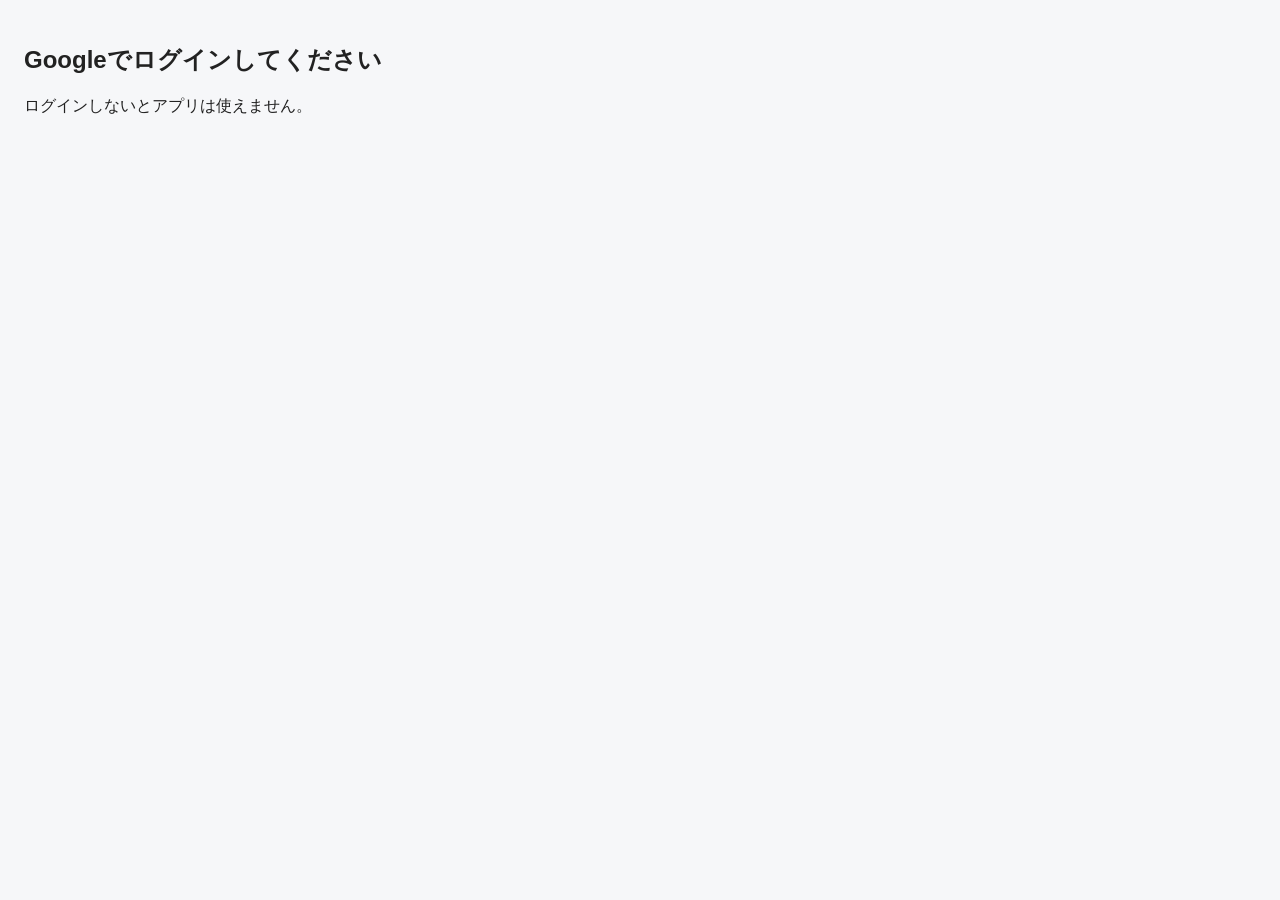
==== commit 3a1e3b49: "Update index.html" ====
--- a/index.html
+++ b/index.html
@@ -15,7 +15,7 @@
 
     <div
       id="g_id_onload"
-      data-client_id="611836615589-2frs69tns3q77dbf0a4f7fuikgc307hb.apps.googleusercontent.com"
+      data-client_id="143268570956-6gkgv6efumfbqa5kue0mr2u6e2hoqghe.apps.googleusercontent.com"
       data-callback="handleCredentialResponse">
     </div>
 
@@ -27,18 +27,14 @@
       <h1>経営相談思考補助アプリ</h1>
       <nav class="nav-tabs" aria-label="ページ切り替え">
         <button class="nav-tab active" data-page="mainPage">主ページ（現場用）</button>
-        <button class="nav-tab" data-page="importPage">蓄積ページ（取り込み用）</button>
+        <button class="nav-tab" data-page="subPage">サブページ（蓄積用）</button>
       </nav>
     </header>
 
-    <main>
+    <main class="app-main">
       <section id="mainPage" class="page active"></section>
-      <section id="importPage" class="page"></section>
+      <section id="subPage" class="page"></section>
     </main>
-
-    <template id="chipTemplate">
-      <span class="chip"></span>
-    </template>
 
     <script type="module" src="src/main.js"></script>
   </div>
@@ -120,5 +116,6 @@
       }
     });
   </script>
+  <script src="https://accounts.google.com/gsi/client" async defer></script>
 </body>
 </html>
--- a/styles.css
+++ b/styles.css
@@ -1,149 +1,187 @@
-:root {
-  --bg: #f3f5f8;
-  --card: #ffffff;
-  --line: #d8dde6;
-  --text: #1f2937;
-  --muted: #5b6472;
-  --primary: #225ea8;
+* {
+  box-sizing: border-box;
 }
 
-* { box-sizing: border-box; }
 body {
   margin: 0;
-  font-family: 'Segoe UI', 'Hiragino Kaku Gothic ProN', Meiryo, sans-serif;
-  color: var(--text);
-  background: var(--bg);
+  font-family: Arial, "Hiragino Kaku Gothic ProN", "Yu Gothic", sans-serif;
+  background: #f6f7f9;
+  color: #222;
 }
 
 .topbar {
-  position: sticky;
-  top: 0;
-  z-index: 10;
+  background: #1f3b64;
+  color: #fff;
+  padding: 16px 20px;
+}
+
+.topbar h1 {
+  margin: 0 0 12px 0;
+  font-size: 24px;
+}
+
+.nav-tabs {
   display: flex;
-  justify-content: space-between;
-  align-items: center;
-  padding: 12px 20px;
-  background: #1f3a5f;
+  gap: 8px;
+  flex-wrap: wrap;
+}
+
+.nav-tab {
+  border: 1px solid rgba(255,255,255,0.35);
+  background: rgba(255,255,255,0.12);
   color: #fff;
-}
-.topbar h1 { font-size: 20px; margin: 0; }
-
-.nav-tabs { display: flex; gap: 8px; }
-.nav-tab {
-  border: 1px solid #8aa4c3;
-  background: transparent;
-  color: #fff;
-  padding: 8px 10px;
+  padding: 10px 14px;
   border-radius: 8px;
   cursor: pointer;
 }
-.nav-tab.active { background: #fff; color: #1f3a5f; }
 
-main { padding: 16px; }
-.page { display: none; }
-.page.active { display: block; }
+.nav-tab.active {
+  background: #fff;
+  color: #1f3b64;
+  border-color: #fff;
+  font-weight: 700;
+}
 
-.layout-grid { display: grid; grid-template-columns: 1.1fr 1fr; gap: 14px; }
+.app-main {
+  padding: 16px;
+}
+
+.page {
+  display: none;
+}
+
+.page.active {
+  display: block;
+}
+
+.two-column {
+  display: grid;
+  grid-template-columns: minmax(0, 1.1fr) minmax(340px, 0.9fr);
+  gap: 16px;
+  align-items: start;
+}
+
 .card {
-  background: var(--card);
-  border: 1px solid var(--line);
+  background: #fff;
+  border: 1px solid #d9dee5;
   border-radius: 12px;
-  padding: 14px;
-  margin-bottom: 14px;
+  padding: 16px;
 }
-h2 { margin-top: 0; font-size: 18px; }
 
-.form-grid { display: grid; grid-template-columns: repeat(2, 1fr); gap: 10px; }
-label { display: flex; flex-direction: column; gap: 4px; font-size: 13px; color: var(--muted); }
-label.full { grid-column: 1 / -1; }
-input, textarea, select, button {
+.card h2,
+.card h3 {
+  margin-top: 0;
+}
+
+.form-grid {
+  display: grid;
+  gap: 12px;
+}
+
+label {
+  display: block;
+  font-weight: 700;
+  margin-bottom: 6px;
+}
+
+input,
+select,
+textarea,
+button {
   font: inherit;
 }
-input, textarea, select {
+
+input,
+select,
+textarea {
   width: 100%;
-  border: 1px solid var(--line);
+  padding: 10px;
+  border: 1px solid #c8d0da;
   border-radius: 8px;
-  padding: 8px;
   background: #fff;
 }
-textarea { min-height: 96px; resize: vertical; }
 
-.textarea-wrap { display: flex; gap: 8px; }
-.mic-btn { white-space: nowrap; }
+textarea {
+  min-height: 110px;
+  resize: vertical;
+}
 
-.button-row { margin-top: 12px; display: flex; gap: 8px; flex-wrap: wrap; }
-button {
-  border: 1px solid var(--line);
-  background: #f8fafc;
+button.primary {
+  background: #1f3b64;
+  color: #fff;
+  border: 1px solid #1f3b64;
+  padding: 10px 16px;
   border-radius: 8px;
-  padding: 8px 12px;
   cursor: pointer;
 }
-button.primary { background: var(--primary); color: #fff; border-color: var(--primary); }
 
-.ai-grid { display: grid; grid-template-columns: repeat(2, minmax(0, 1fr)); gap: 10px; }
-.mini-card {
-  border: 1px solid var(--line);
-  border-radius: 10px;
-  padding: 10px;
-  background: #fbfdff;
-}
-.mini-card h3 { margin-top: 0; font-size: 14px; }
-.copy-btn { margin-top: 8px; }
-
-.chip {
-  display: inline-block;
-  padding: 3px 8px;
-  border-radius: 999px;
-  background: #e3edf9;
-  border: 1px solid #b8cee8;
-  font-size: 12px;
-  margin-right: 4px;
-  margin-bottom: 4px;
+button.secondary {
+  background: #fff;
+  color: #1f3b64;
+  border: 1px solid #1f3b64;
+  padding: 10px 16px;
+  border-radius: 8px;
+  cursor: pointer;
 }
 
-.table-wrap { overflow-x: auto; }
-table { width: 100%; border-collapse: collapse; font-size: 13px; }
-th, td { border-bottom: 1px solid var(--line); padding: 8px; text-align: left; vertical-align: top; }
-tr:hover { background: #f4f9ff; cursor: pointer; }
+.muted {
+  color: #667085;
+  font-size: 14px;
+}
 
-.filters { display: grid; grid-template-columns: 1.6fr repeat(4, 1fr); gap: 8px; margin-bottom: 10px; }
-.detail-card { border-top: 1px dashed var(--line); padding-top: 10px; margin-top: 10px; }
-.import-grid { display: grid; grid-template-columns: 1fr 1fr; gap: 8px; }
+.ai-section {
+  display: grid;
+  gap: 12px;
+}
 
-.queue-status-row { margin-top: 10px; }
-.queue-chip {
-  display: inline-block;
-  padding: 4px 10px;
-  border-radius: 999px;
-  margin: 0 6px 6px 0;
-  cursor: pointer;
-  border: 1px solid var(--line);
+.ai-block {
+  border: 1px solid #e2e8f0;
+  border-radius: 10px;
+  padding: 12px;
+  background: #fafbfc;
 }
-.queue-chip.pending { background: #eef5ff; border-color: #b8cee8; }
-.queue-chip.saved { background: #e8f7ee; border-color: #9fd8b4; }
-.queue-chip.error { background: #ffefef; border-color: #f3aaaa; }
-.import-review-grid { display: grid; grid-template-columns: 1fr 1fr; gap: 10px; }
-.import-form-grid { display: grid; grid-template-columns: 1fr 1fr; gap: 8px; }
-.raw-text {
-  white-space: pre-wrap;
-  background: #f7f9fc;
-  border: 1px solid var(--line);
-  border-radius: 8px;
-  padding: 8px;
-  max-height: 220px;
+
+.ai-block h4 {
+  margin: 0 0 8px 0;
+  font-size: 15px;
+}
+
+.case-list {
+  display: grid;
+  gap: 8px;
+  max-height: 320px;
   overflow: auto;
 }
 
+.case-button {
+  width: 100%;
+  text-align: left;
+  padding: 10px;
+  border: 1px solid #d6dce5;
+  border-radius: 10px;
+  background: #fff;
+  cursor: pointer;
+}
 
-.warning { color: #b45309; font-weight: 600; }
-.muted { color: var(--muted); }
+.case-button.active {
+  border-color: #1f3b64;
+  background: #eef4ff;
+}
 
-@media (max-width: 1100px) {
-  .layout-grid { grid-template-columns: 1fr; }
-  .filters { grid-template-columns: 1fr 1fr; }
+.detail-grid {
+  display: grid;
+  gap: 10px;
+  line-height: 1.6;
 }
-@media (max-width: 700px) {
-  .form-grid, .ai-grid, .import-grid, .filters, .import-review-grid, .import-form-grid { grid-template-columns: 1fr; }
-  .topbar { flex-direction: column; align-items: flex-start; gap: 8px; }
+
+.success-message {
+  margin-top: 10px;
+  color: #18794e;
+  font-weight: 700;
 }
+
+@media (max-width: 980px) {
+  .two-column {
+    grid-template-columns: 1fr;
+  }
+}
